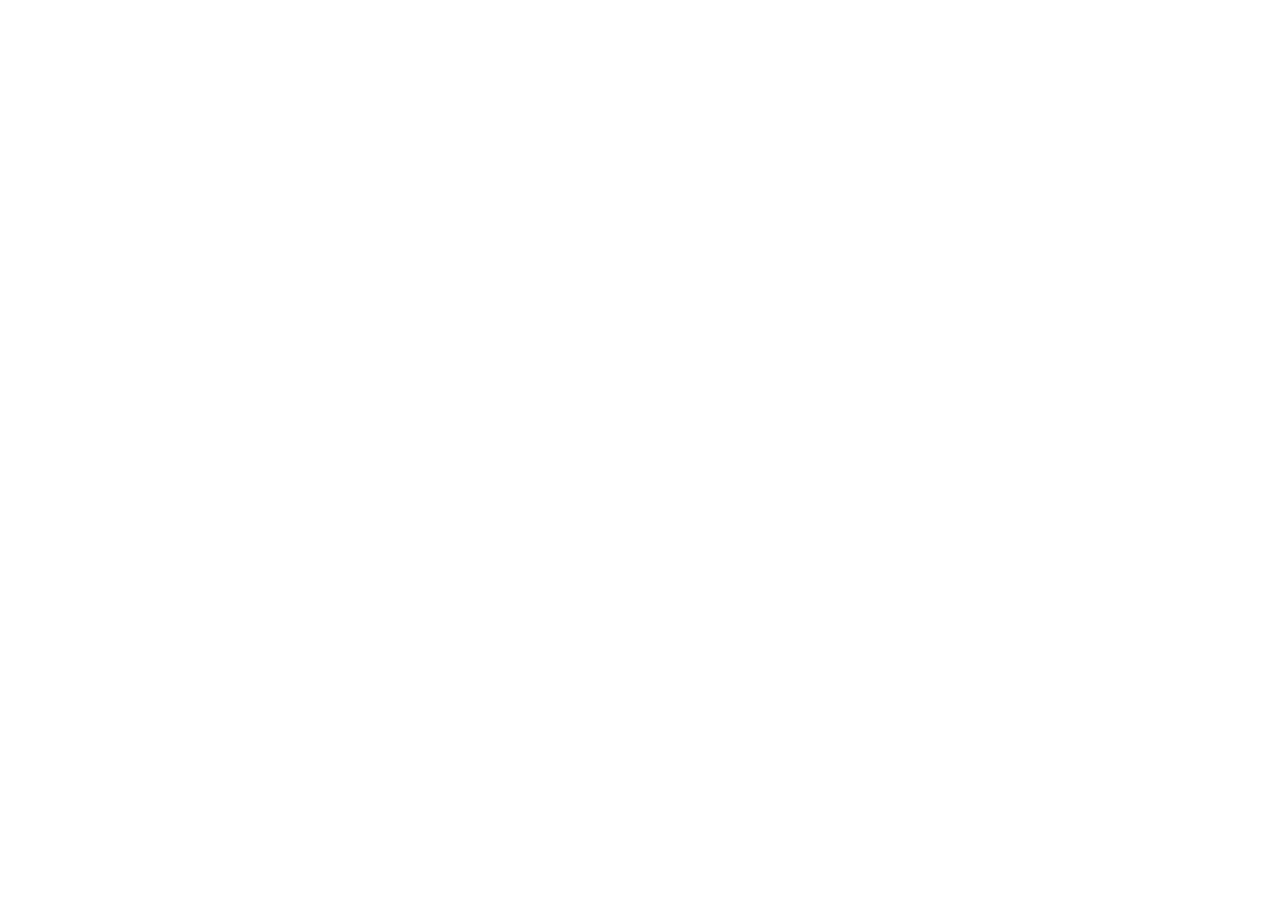
==== index.html @ 1afc7c77 "Updates" ====
<!DOCTYPE html>
<html lang="en">

<head>
  <meta charset="UTF-8" />
  <meta name="viewport" content="width=device-width, initial-scale=1.0" />
  <title>Danish Veer Magotra | Computer Science Engineer</title>
  <meta name="description"
    content="Danish Veer Magotra - Computer Science Engineer, GATE 2026 Qualified, TEDxSRIT Licensee, Research Assistant, Frontend Developer and System Support Engineer." />
  <meta name="author" content="Danish Veer Magotra" />

  <meta property="og:title" content="Danish Veer Magotra | Portfolio" />
  <meta property="og:description"
    content="Computer Science Engineer | GATE 2026 Qualified | TEDxSRIT Licensee | Researcher | Frontend Developer" />
  <meta property="og:type" content="website" />
  <meta property="og:image" content="/tab.jpg" />

  <meta name="keywords"
    content="Danish Veer Magotra, Portfolio, Computer Science Engineer, GATE 2026, TEDxSRIT, Frontend Developer, Researcher, System Support Engineer" />
  <meta name="twitter:card" content="summary_large_image" />
  <meta name="twitter:site" content="@lovable_dev" />
  <meta name="twitter:image" content="/tab.jpg" />
  <link rel="icon" type="image/svg+xml" href="/danish-portfolio/favicon.svg" />
  <script type="module" crossorigin src="/danish-portfolio/assets/index-Bnz0wFtU.js"></script>
  <link rel="stylesheet" crossorigin href="/danish-portfolio/assets/index-Cf1lyQDI.css">
</head>

<body>
  <div id="root"></div>
</body>

</html>
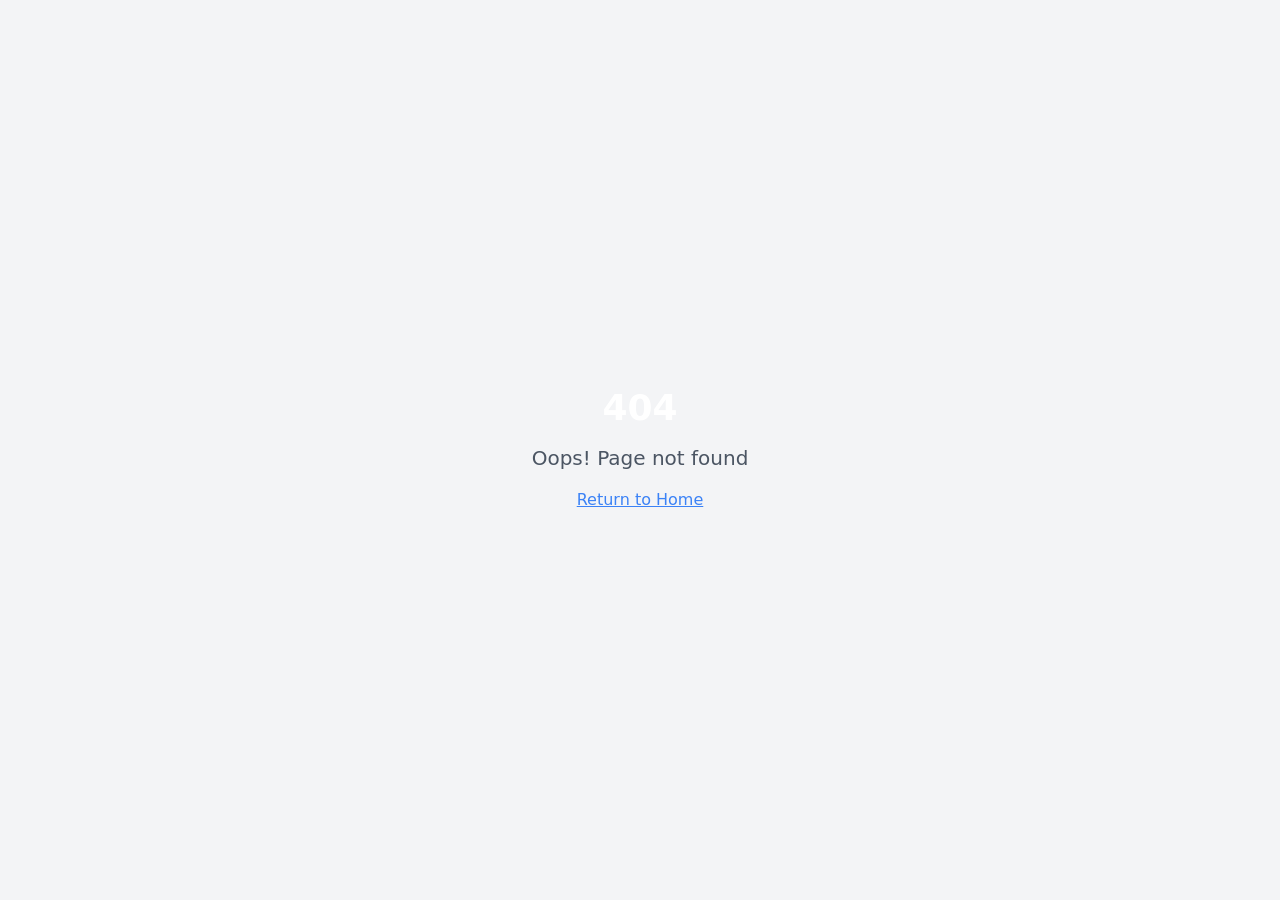
==== commit df82d1cb: "Updates" ====
--- a/index.html
+++ b/index.html
@@ -20,9 +20,9 @@
   <meta name="twitter:card" content="summary_large_image" />
   <meta name="twitter:site" content="@lovable_dev" />
   <meta name="twitter:image" content="/tab.jpg" />
-  <link rel="icon" type="image/svg+xml" href="/danish-portfolio/favicon.svg" />
-  <script type="module" crossorigin src="/danish-portfolio/assets/index-Bnz0wFtU.js"></script>
-  <link rel="stylesheet" crossorigin href="/danish-portfolio/assets/index-Cf1lyQDI.css">
+  <link rel="icon" type="image/svg+xml" href="/favicon.svg" />
+  <script type="module" crossorigin src="/assets/index-D-ZBzwWZ.js"></script>
+  <link rel="stylesheet" crossorigin href="/assets/index-CS5vgsuM.css">
 </head>
 
 <body>
--- a/assets/index-CS5vgsuM.css
+++ b/assets/index-CS5vgsuM.css
@@ -0,0 +1 @@
+*,:before,:after{--tw-border-spacing-x: 0;--tw-border-spacing-y: 0;--tw-translate-x: 0;--tw-translate-y: 0;--tw-rotate: 0;--tw-skew-x: 0;--tw-skew-y: 0;--tw-scale-x: 1;--tw-scale-y: 1;--tw-pan-x: ;--tw-pan-y: ;--tw-pinch-zoom: ;--tw-scroll-snap-strictness: proximity;--tw-gradient-from-position: ;--tw-gradient-via-position: ;--tw-gradient-to-position: ;--tw-ordinal: ;--tw-slashed-zero: ;--tw-numeric-figure: ;--tw-numeric-spacing: ;--tw-numeric-fraction: ;--tw-ring-inset: ;--tw-ring-offset-width: 0px;--tw-ring-offset-color: #fff;--tw-ring-color: rgb(59 130 246 / .5);--tw-ring-offset-shadow: 0 0 #0000;--tw-ring-shadow: 0 0 #0000;--tw-shadow: 0 0 #0000;--tw-shadow-colored: 0 0 #0000;--tw-blur: ;--tw-brightness: ;--tw-contrast: ;--tw-grayscale: ;--tw-hue-rotate: ;--tw-invert: ;--tw-saturate: ;--tw-sepia: ;--tw-drop-shadow: ;--tw-backdrop-blur: ;--tw-backdrop-brightness: ;--tw-backdrop-contrast: ;--tw-backdrop-grayscale: ;--tw-backdrop-hue-rotate: ;--tw-backdrop-invert: ;--tw-backdrop-opacity: ;--tw-backdrop-saturate: ;--tw-backdrop-sepia: ;--tw-contain-size: ;--tw-contain-layout: ;--tw-contain-paint: ;--tw-contain-style: }::backdrop{--tw-border-spacing-x: 0;--tw-border-spacing-y: 0;--tw-translate-x: 0;--tw-translate-y: 0;--tw-rotate: 0;--tw-skew-x: 0;--tw-skew-y: 0;--tw-scale-x: 1;--tw-scale-y: 1;--tw-pan-x: ;--tw-pan-y: ;--tw-pinch-zoom: ;--tw-scroll-snap-strictness: proximity;--tw-gradient-from-position: ;--tw-gradient-via-position: ;--tw-gradient-to-position: ;--tw-ordinal: ;--tw-slashed-zero: ;--tw-numeric-figure: ;--tw-numeric-spacing: ;--tw-numeric-fraction: ;--tw-ring-inset: ;--tw-ring-offset-width: 0px;--tw-ring-offset-color: #fff;--tw-ring-color: rgb(59 130 246 / .5);--tw-ring-offset-shadow: 0 0 #0000;--tw-ring-shadow: 0 0 #0000;--tw-shadow: 0 0 #0000;--tw-shadow-colored: 0 0 #0000;--tw-blur: ;--tw-brightness: ;--tw-contrast: ;--tw-grayscale: ;--tw-hue-rotate: ;--tw-invert: ;--tw-saturate: ;--tw-sepia: ;--tw-drop-shadow: ;--tw-backdrop-blur: ;--tw-backdrop-brightness: ;--tw-backdrop-contrast: ;--tw-backdrop-grayscale: ;--tw-backdrop-hue-rotate: ;--tw-backdrop-invert: ;--tw-backdrop-opacity: ;--tw-backdrop-saturate: ;--tw-backdrop-sepia: ;--tw-contain-size: ;--tw-contain-layout: ;--tw-contain-paint: ;--tw-contain-style: }*,:before,:after{box-sizing:border-box;border-width:0;border-style:solid;border-color:#e5e7eb}:before,:after{--tw-content: ""}html,:host{line-height:1.5;-webkit-text-size-adjust:100%;-moz-tab-size:4;-o-tab-size:4;tab-size:4;font-family:ui-sans-serif,system-ui,sans-serif,"Apple Color Emoji","Segoe UI Emoji",Segoe UI Symbol,"Noto Color Emoji";font-feature-settings:normal;font-variation-settings:normal;-webkit-tap-highlight-color:transparent}body{margin:0;line-height:inherit}hr{height:0;color:inherit;border-top-width:1px}abbr:where([title]){-webkit-text-decoration:underline dotted;text-decoration:underline dotted}h1,h2,h3,h4,h5,h6{font-size:inherit;font-weight:inherit}a{color:inherit;text-decoration:inherit}b,strong{font-weight:bolder}code,kbd,samp,pre{font-family:ui-monospace,SFMono-Regular,Menlo,Monaco,Consolas,Liberation Mono,Courier New,monospace;font-feature-settings:normal;font-variation-settings:normal;font-size:1em}small{font-size:80%}sub,sup{font-size:75%;line-height:0;position:relative;vertical-align:baseline}sub{bottom:-.25em}sup{top:-.5em}table{text-indent:0;border-color:inherit;border-collapse:collapse}button,input,optgroup,select,textarea{font-family:inherit;font-feature-settings:inherit;font-variation-settings:inherit;font-size:100%;font-weight:inherit;line-height:inherit;letter-spacing:inherit;color:inherit;margin:0;padding:0}button,select{text-transform:none}button,input:where([type=button]),input:where([type=reset]),input:where([type=submit]){-webkit-appearance:button;background-color:transparent;background-image:none}:-moz-focusring{outline:auto}:-moz-ui-invalid{box-shadow:none}progress{vertical-align:baseline}::-webkit-inner-spin-button,::-webkit-outer-spin-button{height:auto}[type=search]{-webkit-appearance:textfield;outline-offset:-2px}::-webkit-search-decoration{-webkit-appearance:none}::-webkit-file-upload-button{-webkit-appearance:button;font:inherit}summary{display:list-item}blockquote,dl,dd,h1,h2,h3,h4,h5,h6,hr,figure,p,pre{margin:0}fieldset{margin:0;padding:0}legend{padding:0}ol,ul,menu{list-style:none;margin:0;padding:0}dialog{padding:0}textarea{resize:vertical}input::-moz-placeholder,textarea::-moz-placeholder{opacity:1;color:#9ca3af}input::placeholder,textarea::placeholder{opacity:1;color:#9ca3af}button,[role=button]{cursor:pointer}:disabled{cursor:default}img,svg,video,canvas,audio,iframe,embed,object{display:block;vertical-align:middle}img,video{max-width:100%;height:auto}[hidden]:where(:not([hidden=until-found])){display:none}:root{--background: 222.2 84% 4.9%;--foreground: 210 40% 98%;--card: 222.2 84% 4.9%;--card-foreground: 210 40% 98%;--popover: 222.2 84% 4.9%;--popover-foreground: 210 40% 98%;--primary: 210 40% 98%;--primary-foreground: 222.2 47.4% 11.2%;--secondary: 217.2 32.6% 17.5%;--secondary-foreground: 210 40% 98%;--muted: 217.2 32.6% 17.5%;--muted-foreground: 215 20.2% 65.1%;--accent: 217.2 32.6% 17.5%;--accent-foreground: 210 40% 98%;--destructive: 0 62.8% 30.6%;--destructive-foreground: 210 40% 98%;--border: 217.2 32.6% 17.5%;--input: 217.2 32.6% 17.5%;--ring: 212.7 26.8% 83.9%;--radius: .5rem;--sidebar-background: 240 5.9% 10%;--sidebar-foreground: 240 4.8% 95.9%;--sidebar-primary: 224.3 76.3% 48%;--sidebar-primary-foreground: 0 0% 100%;--sidebar-accent: 240 3.7% 15.9%;--sidebar-accent-foreground: 240 4.8% 95.9%;--sidebar-border: 240 3.7% 15.9%;--sidebar-ring: 217.2 91.2% 59.8%}.dark{--background: 222.2 84% 4.9%;--foreground: 210 40% 98%;--card: 222.2 84% 4.9%;--card-foreground: 210 40% 98%;--popover: 222.2 84% 4.9%;--popover-foreground: 210 40% 98%;--primary: 210 40% 98%;--primary-foreground: 222.2 47.4% 11.2%;--secondary: 217.2 32.6% 17.5%;--secondary-foreground: 210 40% 98%;--muted: 217.2 32.6% 17.5%;--muted-foreground: 215 20.2% 65.1%;--accent: 217.2 32.6% 17.5%;--accent-foreground: 210 40% 98%;--destructive: 0 62.8% 30.6%;--destructive-foreground: 210 40% 98%;--border: 217.2 32.6% 17.5%;--input: 217.2 32.6% 17.5%;--ring: 212.7 26.8% 83.9%;--sidebar-background: 240 5.9% 10%;--sidebar-foreground: 240 4.8% 95.9%;--sidebar-primary: 224.3 76.3% 48%;--sidebar-primary-foreground: 0 0% 100%;--sidebar-accent: 240 3.7% 15.9%;--sidebar-accent-foreground: 240 4.8% 95.9%;--sidebar-border: 240 3.7% 15.9%;--sidebar-ring: 217.2 91.2% 59.8%}*{border-color:hsl(var(--border))}body{--tw-bg-opacity: 1;background-color:rgb(0 0 0 / var(--tw-bg-opacity, 1));--tw-text-opacity: 1;color:rgb(255 255 255 / var(--tw-text-opacity, 1))}.sr-only{position:absolute;width:1px;height:1px;padding:0;margin:-1px;overflow:hidden;clip:rect(0,0,0,0);white-space:nowrap;border-width:0}.pointer-events-none{pointer-events:none}.pointer-events-auto{pointer-events:auto}.visible{visibility:visible}.invisible{visibility:hidden}.fixed{position:fixed}.absolute{position:absolute}.relative{position:relative}.inset-0{top:0;right:0;bottom:0;left:0}.inset-x-0{left:0;right:0}.inset-y-0{top:0;bottom:0}.-bottom-12{bottom:-3rem}.-bottom-6{bottom:-1.5rem}.-left-12{left:-3rem}.-left-8{left:-2rem}.-right-12{right:-3rem}.-right-6{right:-1.5rem}.-top-12{top:-3rem}.-top-6{top:-1.5rem}.bottom-0{bottom:0}.bottom-1\/2{bottom:50%}.bottom-8{bottom:2rem}.bottom-\[-10\%\]{bottom:-10%}.left-0{left:0}.left-1{left:.25rem}.left-1\/2{left:50%}.left-2{left:.5rem}.left-4{left:1rem}.left-8{left:2rem}.left-\[-10\%\]{left:-10%}.left-\[1\.8rem\]{left:1.8rem}.left-\[50\%\]{left:50%}.right-0{right:0}.right-1{right:.25rem}.right-10{right:2.5rem}.right-2{right:.5rem}.right-3{right:.75rem}.right-4{right:1rem}.right-\[-10\%\]{right:-10%}.top-0{top:0}.top-1\.5{top:.375rem}.top-1\/2{top:50%}.top-2{top:.5rem}.top-3\.5{top:.875rem}.top-4{top:1rem}.top-8{top:2rem}.top-\[-10\%\]{top:-10%}.top-\[1px\]{top:1px}.top-\[50\%\]{top:50%}.top-\[60\%\]{top:60%}.top-full{top:100%}.z-10{z-index:10}.z-20{z-index:20}.z-50{z-index:50}.z-\[10000\]{z-index:10000}.z-\[100\]{z-index:100}.z-\[1\]{z-index:1}.z-\[9999\]{z-index:9999}.-mx-1{margin-left:-.25rem;margin-right:-.25rem}.mx-2{margin-left:.5rem;margin-right:.5rem}.mx-3\.5{margin-left:.875rem;margin-right:.875rem}.mx-auto{margin-left:auto;margin-right:auto}.my-0\.5{margin-top:.125rem;margin-bottom:.125rem}.my-1{margin-top:.25rem;margin-bottom:.25rem}.-ml-4{margin-left:-1rem}.-mt-20{margin-top:-5rem}.-mt-4{margin-top:-1rem}.mb-1{margin-bottom:.25rem}.mb-12{margin-bottom:3rem}.mb-16{margin-bottom:4rem}.mb-2{margin-bottom:.5rem}.mb-3{margin-bottom:.75rem}.mb-4{margin-bottom:1rem}.mb-6{margin-bottom:1.5rem}.mb-8{margin-bottom:2rem}.ml-1{margin-left:.25rem}.ml-auto{margin-left:auto}.mr-2{margin-right:.5rem}.mt-0\.5{margin-top:.125rem}.mt-1\.5{margin-top:.375rem}.mt-16{margin-top:4rem}.mt-2{margin-top:.5rem}.mt-24{margin-top:6rem}.mt-4{margin-top:1rem}.mt-auto{margin-top:auto}.line-clamp-2{overflow:hidden;display:-webkit-box;-webkit-box-orient:vertical;-webkit-line-clamp:2}.block{display:block}.flex{display:flex}.inline-flex{display:inline-flex}.table{display:table}.grid{display:grid}.hidden{display:none}.aspect-square{aspect-ratio:1 / 1}.aspect-video{aspect-ratio:16 / 9}.size-4{width:1rem;height:1rem}.h-1{height:.25rem}.h-1\.5{height:.375rem}.h-10{height:2.5rem}.h-11{height:2.75rem}.h-12{height:3rem}.h-16{height:4rem}.h-2{height:.5rem}.h-2\.5{height:.625rem}.h-3{height:.75rem}.h-3\.5{height:.875rem}.h-4{height:1rem}.h-5{height:1.25rem}.h-6{height:1.5rem}.h-64{height:16rem}.h-7{height:1.75rem}.h-72{height:18rem}.h-8{height:2rem}.h-9{height:2.25rem}.h-96{height:24rem}.h-\[1em\]{height:1em}.h-\[1px\]{height:1px}.h-\[40\%\]{height:40%}.h-\[500px\]{height:500px}.h-\[600px\]{height:600px}.h-\[800px\]{height:800px}.h-\[var\(--radix-navigation-menu-viewport-height\)\]{height:var(--radix-navigation-menu-viewport-height)}.h-\[var\(--radix-select-trigger-height\)\]{height:var(--radix-select-trigger-height)}.h-auto{height:auto}.h-full{height:100%}.h-px{height:1px}.h-svh{height:100svh}.max-h-96{max-height:24rem}.max-h-\[300px\]{max-height:300px}.max-h-screen{max-height:100vh}.min-h-0{min-height:0px}.min-h-\[80px\]{min-height:80px}.min-h-screen{min-height:100vh}.min-h-svh{min-height:100svh}.w-0{width:0px}.w-0\.5{width:.125rem}.w-1{width:.25rem}.w-1\.5{width:.375rem}.w-10{width:2.5rem}.w-11{width:2.75rem}.w-12{width:3rem}.w-16{width:4rem}.w-2{width:.5rem}.w-2\.5{width:.625rem}.w-20{width:5rem}.w-3{width:.75rem}.w-3\.5{width:.875rem}.w-3\/4{width:75%}.w-4{width:1rem}.w-5{width:1.25rem}.w-64{width:16rem}.w-7{width:1.75rem}.w-72{width:18rem}.w-8{width:2rem}.w-9{width:2.25rem}.w-96{width:24rem}.w-\[--sidebar-width\]{width:var(--sidebar-width)}.w-\[100px\]{width:100px}.w-\[1px\]{width:1px}.w-\[3px\]{width:3px}.w-\[40\%\]{width:40%}.w-\[500px\]{width:500px}.w-\[600px\]{width:600px}.w-\[800px\]{width:800px}.w-auto{width:auto}.w-full{width:100%}.w-max{width:-moz-max-content;width:max-content}.w-px{width:1px}.min-w-0{min-width:0px}.min-w-5{min-width:1.25rem}.min-w-\[12rem\]{min-width:12rem}.min-w-\[8rem\]{min-width:8rem}.min-w-\[var\(--radix-select-trigger-width\)\]{min-width:var(--radix-select-trigger-width)}.max-w-2xl{max-width:42rem}.max-w-3xl{max-width:48rem}.max-w-6xl{max-width:72rem}.max-w-7xl{max-width:80rem}.max-w-\[--skeleton-width\]{max-width:var(--skeleton-width)}.max-w-lg{max-width:32rem}.max-w-max{max-width:-moz-max-content;max-width:max-content}.flex-1{flex:1 1 0%}.flex-shrink-0,.shrink-0{flex-shrink:0}.flex-grow,.grow{flex-grow:1}.grow-0{flex-grow:0}.basis-full{flex-basis:100%}.caption-bottom{caption-side:bottom}.border-collapse{border-collapse:collapse}.-translate-x-1\/2{--tw-translate-x: -50%;transform:translate(var(--tw-translate-x),var(--tw-translate-y)) rotate(var(--tw-rotate)) skew(var(--tw-skew-x)) skewY(var(--tw-skew-y)) scaleX(var(--tw-scale-x)) scaleY(var(--tw-scale-y))}.-translate-x-px{--tw-translate-x: -1px;transform:translate(var(--tw-translate-x),var(--tw-translate-y)) rotate(var(--tw-rotate)) skew(var(--tw-skew-x)) skewY(var(--tw-skew-y)) scaleX(var(--tw-scale-x)) scaleY(var(--tw-scale-y))}.-translate-y-1\/2{--tw-translate-y: -50%;transform:translate(var(--tw-translate-x),var(--tw-translate-y)) rotate(var(--tw-rotate)) skew(var(--tw-skew-x)) skewY(var(--tw-skew-y)) scaleX(var(--tw-scale-x)) scaleY(var(--tw-scale-y))}.translate-x-1\/3{--tw-translate-x: 33.333333%;transform:translate(var(--tw-translate-x),var(--tw-translate-y)) rotate(var(--tw-rotate)) skew(var(--tw-skew-x)) skewY(var(--tw-skew-y)) scaleX(var(--tw-scale-x)) scaleY(var(--tw-scale-y))}.translate-x-\[-50\%\]{--tw-translate-x: -50%;transform:translate(var(--tw-translate-x),var(--tw-translate-y)) rotate(var(--tw-rotate)) skew(var(--tw-skew-x)) skewY(var(--tw-skew-y)) scaleX(var(--tw-scale-x)) scaleY(var(--tw-scale-y))}.translate-x-px{--tw-translate-x: 1px;transform:translate(var(--tw-translate-x),var(--tw-translate-y)) rotate(var(--tw-rotate)) skew(var(--tw-skew-x)) skewY(var(--tw-skew-y)) scaleX(var(--tw-scale-x)) scaleY(var(--tw-scale-y))}.translate-y-1\/2{--tw-translate-y: 50%;transform:translate(var(--tw-translate-x),var(--tw-translate-y)) rotate(var(--tw-rotate)) skew(var(--tw-skew-x)) skewY(var(--tw-skew-y)) scaleX(var(--tw-scale-x)) scaleY(var(--tw-scale-y))}.translate-y-2{--tw-translate-y: .5rem;transform:translate(var(--tw-translate-x),var(--tw-translate-y)) rotate(var(--tw-rotate)) skew(var(--tw-skew-x)) skewY(var(--tw-skew-y)) scaleX(var(--tw-scale-x)) scaleY(var(--tw-scale-y))}.translate-y-\[-50\%\]{--tw-translate-y: -50%;transform:translate(var(--tw-translate-x),var(--tw-translate-y)) rotate(var(--tw-rotate)) skew(var(--tw-skew-x)) skewY(var(--tw-skew-y)) scaleX(var(--tw-scale-x)) scaleY(var(--tw-scale-y))}.rotate-45{--tw-rotate: 45deg;transform:translate(var(--tw-translate-x),var(--tw-translate-y)) rotate(var(--tw-rotate)) skew(var(--tw-skew-x)) skewY(var(--tw-skew-y)) scaleX(var(--tw-scale-x)) scaleY(var(--tw-scale-y))}.rotate-90{--tw-rotate: 90deg;transform:translate(var(--tw-translate-x),var(--tw-translate-y)) rotate(var(--tw-rotate)) skew(var(--tw-skew-x)) skewY(var(--tw-skew-y)) scaleX(var(--tw-scale-x)) scaleY(var(--tw-scale-y))}.scale-\[0\.5\]{--tw-scale-x: .5;--tw-scale-y: .5;transform:translate(var(--tw-translate-x),var(--tw-translate-y)) rotate(var(--tw-rotate)) skew(var(--tw-skew-x)) skewY(var(--tw-skew-y)) scaleX(var(--tw-scale-x)) scaleY(var(--tw-scale-y))}.scale-\[0\.8\]{--tw-scale-x: .8;--tw-scale-y: .8;transform:translate(var(--tw-translate-x),var(--tw-translate-y)) rotate(var(--tw-rotate)) skew(var(--tw-skew-x)) skewY(var(--tw-skew-y)) scaleX(var(--tw-scale-x)) scaleY(var(--tw-scale-y))}.scale-\[1\.2\]{--tw-scale-x: 1.2;--tw-scale-y: 1.2;transform:translate(var(--tw-translate-x),var(--tw-translate-y)) rotate(var(--tw-rotate)) skew(var(--tw-skew-x)) skewY(var(--tw-skew-y)) scaleX(var(--tw-scale-x)) scaleY(var(--tw-scale-y))}.scale-\[1\.5\]{--tw-scale-x: 1.5;--tw-scale-y: 1.5;transform:translate(var(--tw-translate-x),var(--tw-translate-y)) rotate(var(--tw-rotate)) skew(var(--tw-skew-x)) skewY(var(--tw-skew-y)) scaleX(var(--tw-scale-x)) scaleY(var(--tw-scale-y))}.transform{transform:translate(var(--tw-translate-x),var(--tw-translate-y)) rotate(var(--tw-rotate)) skew(var(--tw-skew-x)) skewY(var(--tw-skew-y)) scaleX(var(--tw-scale-x)) scaleY(var(--tw-scale-y))}@keyframes bounce{0%,to{transform:translateY(-25%);animation-timing-function:cubic-bezier(.8,0,1,1)}50%{transform:none;animation-timing-function:cubic-bezier(0,0,.2,1)}}.animate-bounce{animation:bounce 1s infinite}@keyframes fade-in{0%{opacity:0}to{opacity:1}}.animate-fade-in{animation:fade-in 1s ease-out forwards}@keyframes ping{75%,to{transform:scale(2);opacity:0}}.animate-ping{animation:ping 1s cubic-bezier(0,0,.2,1) infinite}@keyframes pulse{50%{opacity:.5}}.animate-pulse{animation:pulse 2s cubic-bezier(.4,0,.6,1) infinite}.cursor-default{cursor:default}.cursor-pointer{cursor:pointer}.touch-none{touch-action:none}.select-none{-webkit-user-select:none;-moz-user-select:none;user-select:none}.resize-none{resize:none}.resize{resize:both}.list-none{list-style-type:none}.grid-cols-2{grid-template-columns:repeat(2,minmax(0,1fr))}.flex-row{flex-direction:row}.flex-col{flex-direction:column}.flex-col-reverse{flex-direction:column-reverse}.flex-wrap{flex-wrap:wrap}.items-start{align-items:flex-start}.items-end{align-items:flex-end}.items-center{align-items:center}.items-stretch{align-items:stretch}.justify-center{justify-content:center}.justify-between{justify-content:space-between}.gap-1{gap:.25rem}.gap-1\.5{gap:.375rem}.gap-12{gap:3rem}.gap-2{gap:.5rem}.gap-3{gap:.75rem}.gap-4{gap:1rem}.gap-5{gap:1.25rem}.gap-6{gap:1.5rem}.gap-8{gap:2rem}.gap-x-3{-moz-column-gap:.75rem;column-gap:.75rem}.gap-x-6{-moz-column-gap:1.5rem;column-gap:1.5rem}.gap-y-3{row-gap:.75rem}.space-x-1>:not([hidden])~:not([hidden]){--tw-space-x-reverse: 0;margin-right:calc(.25rem * var(--tw-space-x-reverse));margin-left:calc(.25rem * calc(1 - var(--tw-space-x-reverse)))}.space-x-4>:not([hidden])~:not([hidden]){--tw-space-x-reverse: 0;margin-right:calc(1rem * var(--tw-space-x-reverse));margin-left:calc(1rem * calc(1 - var(--tw-space-x-reverse)))}.space-x-8>:not([hidden])~:not([hidden]){--tw-space-x-reverse: 0;margin-right:calc(2rem * var(--tw-space-x-reverse));margin-left:calc(2rem * calc(1 - var(--tw-space-x-reverse)))}.space-y-1>:not([hidden])~:not([hidden]){--tw-space-y-reverse: 0;margin-top:calc(.25rem * calc(1 - var(--tw-space-y-reverse)));margin-bottom:calc(.25rem * var(--tw-space-y-reverse))}.space-y-1\.5>:not([hidden])~:not([hidden]){--tw-space-y-reverse: 0;margin-top:calc(.375rem * calc(1 - var(--tw-space-y-reverse)));margin-bottom:calc(.375rem * var(--tw-space-y-reverse))}.space-y-12>:not([hidden])~:not([hidden]){--tw-space-y-reverse: 0;margin-top:calc(3rem * calc(1 - var(--tw-space-y-reverse)));margin-bottom:calc(3rem * var(--tw-space-y-reverse))}.space-y-2>:not([hidden])~:not([hidden]){--tw-space-y-reverse: 0;margin-top:calc(.5rem * calc(1 - var(--tw-space-y-reverse)));margin-bottom:calc(.5rem * var(--tw-space-y-reverse))}.space-y-3>:not([hidden])~:not([hidden]){--tw-space-y-reverse: 0;margin-top:calc(.75rem * calc(1 - var(--tw-space-y-reverse)));margin-bottom:calc(.75rem * var(--tw-space-y-reverse))}.space-y-4>:not([hidden])~:not([hidden]){--tw-space-y-reverse: 0;margin-top:calc(1rem * calc(1 - var(--tw-space-y-reverse)));margin-bottom:calc(1rem * var(--tw-space-y-reverse))}.space-y-6>:not([hidden])~:not([hidden]){--tw-space-y-reverse: 0;margin-top:calc(1.5rem * calc(1 - var(--tw-space-y-reverse)));margin-bottom:calc(1.5rem * var(--tw-space-y-reverse))}.space-y-8>:not([hidden])~:not([hidden]){--tw-space-y-reverse: 0;margin-top:calc(2rem * calc(1 - var(--tw-space-y-reverse)));margin-bottom:calc(2rem * var(--tw-space-y-reverse))}.overflow-auto{overflow:auto}.overflow-hidden{overflow:hidden}.overflow-y-auto{overflow-y:auto}.overflow-x-hidden{overflow-x:hidden}.whitespace-nowrap{white-space:nowrap}.break-words{overflow-wrap:break-word}.rounded-2xl{border-radius:1rem}.rounded-3xl{border-radius:1.5rem}.rounded-\[14px\]{border-radius:14px}.rounded-\[2px\]{border-radius:2px}.rounded-\[inherit\]{border-radius:inherit}.rounded-full{border-radius:9999px}.rounded-lg{border-radius:var(--radius)}.rounded-md{border-radius:calc(var(--radius) - 2px)}.rounded-sm{border-radius:calc(var(--radius) - 4px)}.rounded-xl{border-radius:.75rem}.rounded-t-\[10px\]{border-top-left-radius:10px;border-top-right-radius:10px}.rounded-tl-sm{border-top-left-radius:calc(var(--radius) - 4px)}.border{border-width:1px}.border-2{border-width:2px}.border-\[1\.5px\]{border-width:1.5px}.border-y{border-top-width:1px;border-bottom-width:1px}.border-b{border-bottom-width:1px}.border-l{border-left-width:1px}.border-r{border-right-width:1px}.border-t{border-top-width:1px}.border-dashed{border-style:dashed}.border-\[--color-border\]{border-color:var(--color-border)}.border-blue-500\/20{border-color:#3b82f633}.border-border\/50{border-color:hsl(var(--border) / .5)}.border-cyan-400{--tw-border-opacity: 1;border-color:rgb(34 211 238 / var(--tw-border-opacity, 1))}.border-cyan-400\/20{border-color:#22d3ee33}.border-cyan-400\/50{border-color:#22d3ee80}.border-cyan-400\/80{border-color:#22d3eecc}.border-cyan-500\/20{border-color:#06b6d433}.border-destructive{border-color:hsl(var(--destructive))}.border-destructive\/50{border-color:hsl(var(--destructive) / .5)}.border-gray-700{--tw-border-opacity: 1;border-color:rgb(55 65 81 / var(--tw-border-opacity, 1))}.border-input{border-color:hsl(var(--input))}.border-pink-500\/20{border-color:#ec489933}.border-primary{border-color:hsl(var(--primary))}.border-purple-500\/20{border-color:#a855f733}.border-red-500\/20{border-color:#ef444433}.border-sidebar-border{border-color:hsl(var(--sidebar-border))}.border-transparent{border-color:transparent}.border-white\/10{border-color:#ffffff1a}.border-white\/20{border-color:#fff3}.border-white\/5{border-color:#ffffff0d}.border-yellow-400\/20{border-color:#facc1533}.border-yellow-500\/20{border-color:#eab30833}.border-l-transparent{border-left-color:transparent}.border-t-transparent{border-top-color:transparent}.bg-\[\#0a0a0a\]{--tw-bg-opacity: 1;background-color:rgb(10 10 10 / var(--tw-bg-opacity, 1))}.bg-\[\#0a0a0a\]\/50{background-color:#0a0a0a80}.bg-\[\#111111\]{--tw-bg-opacity: 1;background-color:rgb(17 17 17 / var(--tw-bg-opacity, 1))}.bg-\[--color-bg\]{background-color:var(--color-bg)}.bg-accent{background-color:hsl(var(--accent))}.bg-background{background-color:hsl(var(--background))}.bg-black{--tw-bg-opacity: 1;background-color:rgb(0 0 0 / var(--tw-bg-opacity, 1))}.bg-black\/40{background-color:#0006}.bg-black\/50{background-color:#00000080}.bg-black\/80{background-color:#000c}.bg-black\/90{background-color:#000000e6}.bg-blue-500{--tw-bg-opacity: 1;background-color:rgb(59 130 246 / var(--tw-bg-opacity, 1))}.bg-blue-500\/10{background-color:#3b82f61a}.bg-blue-600{--tw-bg-opacity: 1;background-color:rgb(37 99 235 / var(--tw-bg-opacity, 1))}.bg-blue-900\/10{background-color:#1e3a8a1a}.bg-blue-900\/30{background-color:#1e3a8a4d}.bg-border{background-color:hsl(var(--border))}.bg-card{background-color:hsl(var(--card))}.bg-cyan-400{--tw-bg-opacity: 1;background-color:rgb(34 211 238 / var(--tw-bg-opacity, 1))}.bg-cyan-400\/10{background-color:#22d3ee1a}.bg-cyan-400\/20{background-color:#22d3ee33}.bg-cyan-400\/30{background-color:#22d3ee4d}.bg-cyan-500\/10{background-color:#06b6d41a}.bg-cyan-900\/10{background-color:#164e631a}.bg-cyan-900\/20{background-color:#164e6333}.bg-cyan-900\/30{background-color:#164e634d}.bg-destructive{background-color:hsl(var(--destructive))}.bg-foreground{background-color:hsl(var(--foreground))}.bg-gray-100{--tw-bg-opacity: 1;background-color:rgb(243 244 246 / var(--tw-bg-opacity, 1))}.bg-gray-900{--tw-bg-opacity: 1;background-color:rgb(17 24 39 / var(--tw-bg-opacity, 1))}.bg-green-500{--tw-bg-opacity: 1;background-color:rgb(34 197 94 / var(--tw-bg-opacity, 1))}.bg-muted{background-color:hsl(var(--muted))}.bg-muted\/50{background-color:hsl(var(--muted) / .5)}.bg-pink-500\/10{background-color:#ec48991a}.bg-popover{background-color:hsl(var(--popover))}.bg-primary{background-color:hsl(var(--primary))}.bg-purple-500\/10{background-color:#a855f71a}.bg-purple-900\/10{background-color:#581c871a}.bg-red-500\/10{background-color:#ef44441a}.bg-secondary{background-color:hsl(var(--secondary))}.bg-sidebar{background-color:hsl(var(--sidebar-background))}.bg-sidebar-border{background-color:hsl(var(--sidebar-border))}.bg-transparent{background-color:transparent}.bg-white{--tw-bg-opacity: 1;background-color:rgb(255 255 255 / var(--tw-bg-opacity, 1))}.bg-white\/10{background-color:#ffffff1a}.bg-white\/20{background-color:#fff3}.bg-white\/5{background-color:#ffffff0d}.bg-yellow-400\/10{background-color:#facc151a}.bg-yellow-500\/10{background-color:#eab3081a}.bg-\[radial-gradient\(ellipse_at_top_left\,_var\(--tw-gradient-stops\)\)\]{background-image:radial-gradient(ellipse at top left,var(--tw-gradient-stops))}.bg-\[radial-gradient\(ellipse_at_top_right\,_var\(--tw-gradient-stops\)\)\]{background-image:radial-gradient(ellipse at top right,var(--tw-gradient-stops))}.bg-gradient-to-b{background-image:linear-gradient(to bottom,var(--tw-gradient-stops))}.bg-gradient-to-br{background-image:linear-gradient(to bottom right,var(--tw-gradient-stops))}.bg-gradient-to-r{background-image:linear-gradient(to right,var(--tw-gradient-stops))}.bg-gradient-to-t{background-image:linear-gradient(to top,var(--tw-gradient-stops))}.bg-gradient-to-tr{background-image:linear-gradient(to top right,var(--tw-gradient-stops))}.from-\[\#0a0a0a\]{--tw-gradient-from: #0a0a0a var(--tw-gradient-from-position);--tw-gradient-to: rgb(10 10 10 / 0) var(--tw-gradient-to-position);--tw-gradient-stops: var(--tw-gradient-from), var(--tw-gradient-to)}.from-blue-500{--tw-gradient-from: #3b82f6 var(--tw-gradient-from-position);--tw-gradient-to: rgb(59 130 246 / 0) var(--tw-gradient-to-position);--tw-gradient-stops: var(--tw-gradient-from), var(--tw-gradient-to)}.from-blue-600{--tw-gradient-from: #2563eb var(--tw-gradient-from-position);--tw-gradient-to: rgb(37 99 235 / 0) var(--tw-gradient-to-position);--tw-gradient-stops: var(--tw-gradient-from), var(--tw-gradient-to)}.from-blue-900\/10{--tw-gradient-from: rgb(30 58 138 / .1) var(--tw-gradient-from-position);--tw-gradient-to: rgb(30 58 138 / 0) var(--tw-gradient-to-position);--tw-gradient-stops: var(--tw-gradient-from), var(--tw-gradient-to)}.from-cyan-400{--tw-gradient-from: #22d3ee var(--tw-gradient-from-position);--tw-gradient-to: rgb(34 211 238 / 0) var(--tw-gradient-to-position);--tw-gradient-stops: var(--tw-gradient-from), var(--tw-gradient-to)}.from-cyan-500{--tw-gradient-from: #06b6d4 var(--tw-gradient-from-position);--tw-gradient-to: rgb(6 182 212 / 0) var(--tw-gradient-to-position);--tw-gradient-stops: var(--tw-gradient-from), var(--tw-gradient-to)}.from-cyan-500\/50{--tw-gradient-from: rgb(6 182 212 / .5) var(--tw-gradient-from-position);--tw-gradient-to: rgb(6 182 212 / 0) var(--tw-gradient-to-position);--tw-gradient-stops: var(--tw-gradient-from), var(--tw-gradient-to)}.from-cyan-900\/10{--tw-gradient-from: rgb(22 78 99 / .1) var(--tw-gradient-from-position);--tw-gradient-to: rgb(22 78 99 / 0) var(--tw-gradient-to-position);--tw-gradient-stops: var(--tw-gradient-from), var(--tw-gradient-to)}.from-gray-800{--tw-gradient-from: #1f2937 var(--tw-gradient-from-position);--tw-gradient-to: rgb(31 41 55 / 0) var(--tw-gradient-to-position);--tw-gradient-stops: var(--tw-gradient-from), var(--tw-gradient-to)}.from-purple-400{--tw-gradient-from: #c084fc var(--tw-gradient-from-position);--tw-gradient-to: rgb(192 132 252 / 0) var(--tw-gradient-to-position);--tw-gradient-stops: var(--tw-gradient-from), var(--tw-gradient-to)}.from-purple-500{--tw-gradient-from: #a855f7 var(--tw-gradient-from-position);--tw-gradient-to: rgb(168 85 247 / 0) var(--tw-gradient-to-position);--tw-gradient-stops: var(--tw-gradient-from), var(--tw-gradient-to)}.from-red-500{--tw-gradient-from: #ef4444 var(--tw-gradient-from-position);--tw-gradient-to: rgb(239 68 68 / 0) var(--tw-gradient-to-position);--tw-gradient-stops: var(--tw-gradient-from), var(--tw-gradient-to)}.from-white\/10{--tw-gradient-from: rgb(255 255 255 / .1) var(--tw-gradient-from-position);--tw-gradient-to: rgb(255 255 255 / 0) var(--tw-gradient-to-position);--tw-gradient-stops: var(--tw-gradient-from), var(--tw-gradient-to)}.from-yellow-400{--tw-gradient-from: #facc15 var(--tw-gradient-from-position);--tw-gradient-to: rgb(250 204 21 / 0) var(--tw-gradient-to-position);--tw-gradient-stops: var(--tw-gradient-from), var(--tw-gradient-to)}.from-yellow-400\/20{--tw-gradient-from: rgb(250 204 21 / .2) var(--tw-gradient-from-position);--tw-gradient-to: rgb(250 204 21 / 0) var(--tw-gradient-to-position);--tw-gradient-stops: var(--tw-gradient-from), var(--tw-gradient-to)}.via-blue-500{--tw-gradient-to: rgb(59 130 246 / 0) var(--tw-gradient-to-position);--tw-gradient-stops: var(--tw-gradient-from), #3b82f6 var(--tw-gradient-via-position), var(--tw-gradient-to)}.via-blue-500\/50{--tw-gradient-to: rgb(59 130 246 / 0) var(--tw-gradient-to-position);--tw-gradient-stops: var(--tw-gradient-from), rgb(59 130 246 / .5) var(--tw-gradient-via-position), var(--tw-gradient-to)}.via-pink-500{--tw-gradient-to: rgb(236 72 153 / 0) var(--tw-gradient-to-position);--tw-gradient-stops: var(--tw-gradient-from), #ec4899 var(--tw-gradient-via-position), var(--tw-gradient-to)}.via-transparent{--tw-gradient-to: rgb(0 0 0 / 0) var(--tw-gradient-to-position);--tw-gradient-stops: var(--tw-gradient-from), transparent var(--tw-gradient-via-position), var(--tw-gradient-to)}.to-blue-500{--tw-gradient-to: #3b82f6 var(--tw-gradient-to-position)}.to-blue-600{--tw-gradient-to: #2563eb var(--tw-gradient-to-position)}.to-blue-700{--tw-gradient-to: #1d4ed8 var(--tw-gradient-to-position)}.to-gray-900{--tw-gradient-to: #111827 var(--tw-gradient-to-position)}.to-orange-500{--tw-gradient-to: #f97316 var(--tw-gradient-to-position)}.to-orange-500\/20{--tw-gradient-to: rgb(249 115 22 / .2) var(--tw-gradient-to-position)}.to-pink-500{--tw-gradient-to: #ec4899 var(--tw-gradient-to-position)}.to-purple-500{--tw-gradient-to: #a855f7 var(--tw-gradient-to-position)}.to-red-600{--tw-gradient-to: #dc2626 var(--tw-gradient-to-position)}.to-transparent{--tw-gradient-to: transparent var(--tw-gradient-to-position)}.to-white\/5{--tw-gradient-to: rgb(255 255 255 / .05) var(--tw-gradient-to-position)}.bg-clip-text{-webkit-background-clip:text;background-clip:text}.fill-current{fill:currentColor}.object-cover{-o-object-fit:cover;object-fit:cover}.p-0{padding:0}.p-0\.5{padding:.125rem}.p-1{padding:.25rem}.p-2{padding:.5rem}.p-3{padding:.75rem}.p-4{padding:1rem}.p-6{padding:1.5rem}.p-8{padding:2rem}.p-\[1px\]{padding:1px}.px-1{padding-left:.25rem;padding-right:.25rem}.px-2{padding-left:.5rem;padding-right:.5rem}.px-2\.5{padding-left:.625rem;padding-right:.625rem}.px-3{padding-left:.75rem;padding-right:.75rem}.px-4{padding-left:1rem;padding-right:1rem}.px-5{padding-left:1.25rem;padding-right:1.25rem}.px-6{padding-left:1.5rem;padding-right:1.5rem}.px-8{padding-left:2rem;padding-right:2rem}.py-0\.5{padding-top:.125rem;padding-bottom:.125rem}.py-1{padding-top:.25rem;padding-bottom:.25rem}.py-1\.5{padding-top:.375rem;padding-bottom:.375rem}.py-2{padding-top:.5rem;padding-bottom:.5rem}.py-20{padding-top:5rem;padding-bottom:5rem}.py-24{padding-top:6rem;padding-bottom:6rem}.py-3{padding-top:.75rem;padding-bottom:.75rem}.py-3\.5{padding-top:.875rem;padding-bottom:.875rem}.py-4{padding-top:1rem;padding-bottom:1rem}.py-6{padding-top:1.5rem;padding-bottom:1.5rem}.py-8{padding-top:2rem;padding-bottom:2rem}.pb-3{padding-bottom:.75rem}.pb-4{padding-bottom:1rem}.pl-12{padding-left:3rem}.pl-2\.5{padding-left:.625rem}.pl-4{padding-left:1rem}.pl-8{padding-left:2rem}.pr-2{padding-right:.5rem}.pr-2\.5{padding-right:.625rem}.pr-4{padding-right:1rem}.pr-8{padding-right:2rem}.pt-0{padding-top:0}.pt-1{padding-top:.25rem}.pt-20{padding-top:5rem}.pt-3{padding-top:.75rem}.pt-4{padding-top:1rem}.pt-6{padding-top:1.5rem}.text-left{text-align:left}.text-center{text-align:center}.align-middle{vertical-align:middle}.font-mono{font-family:ui-monospace,SFMono-Regular,Menlo,Monaco,Consolas,Liberation Mono,Courier New,monospace}.text-2xl{font-size:1.5rem;line-height:2rem}.text-3xl{font-size:1.875rem;line-height:2.25rem}.text-4xl{font-size:2.25rem;line-height:2.5rem}.text-\[0\.8rem\]{font-size:.8rem}.text-base{font-size:1rem;line-height:1.5rem}.text-lg{font-size:1.125rem;line-height:1.75rem}.text-sm{font-size:.875rem;line-height:1.25rem}.text-xl{font-size:1.25rem;line-height:1.75rem}.text-xs{font-size:.75rem;line-height:1rem}.font-bold{font-weight:700}.font-medium{font-weight:500}.font-normal{font-weight:400}.font-semibold{font-weight:600}.uppercase{text-transform:uppercase}.tabular-nums{--tw-numeric-spacing: tabular-nums;font-variant-numeric:var(--tw-ordinal) var(--tw-slashed-zero) var(--tw-numeric-figure) var(--tw-numeric-spacing) var(--tw-numeric-fraction)}.leading-none{line-height:1}.leading-relaxed{line-height:1.625}.leading-snug{line-height:1.375}.leading-tight{line-height:1.25}.tracking-tight{letter-spacing:-.025em}.tracking-wide{letter-spacing:.025em}.tracking-wider{letter-spacing:.05em}.tracking-widest{letter-spacing:.1em}.text-accent-foreground{color:hsl(var(--accent-foreground))}.text-blue-100{--tw-text-opacity: 1;color:rgb(219 234 254 / var(--tw-text-opacity, 1))}.text-blue-400{--tw-text-opacity: 1;color:rgb(96 165 250 / var(--tw-text-opacity, 1))}.text-blue-400\/90{color:#60a5fae6}.text-blue-500{--tw-text-opacity: 1;color:rgb(59 130 246 / var(--tw-text-opacity, 1))}.text-blue-600{--tw-text-opacity: 1;color:rgb(37 99 235 / var(--tw-text-opacity, 1))}.text-card-foreground{color:hsl(var(--card-foreground))}.text-current{color:currentColor}.text-cyan-300{--tw-text-opacity: 1;color:rgb(103 232 249 / var(--tw-text-opacity, 1))}.text-cyan-400{--tw-text-opacity: 1;color:rgb(34 211 238 / var(--tw-text-opacity, 1))}.text-cyan-500{--tw-text-opacity: 1;color:rgb(6 182 212 / var(--tw-text-opacity, 1))}.text-destructive{color:hsl(var(--destructive))}.text-destructive-foreground{color:hsl(var(--destructive-foreground))}.text-emerald-400{--tw-text-opacity: 1;color:rgb(52 211 153 / var(--tw-text-opacity, 1))}.text-foreground{color:hsl(var(--foreground))}.text-foreground\/50{color:hsl(var(--foreground) / .5)}.text-gray-200{--tw-text-opacity: 1;color:rgb(229 231 235 / var(--tw-text-opacity, 1))}.text-gray-300{--tw-text-opacity: 1;color:rgb(209 213 219 / var(--tw-text-opacity, 1))}.text-gray-400{--tw-text-opacity: 1;color:rgb(156 163 175 / var(--tw-text-opacity, 1))}.text-gray-500{--tw-text-opacity: 1;color:rgb(107 114 128 / var(--tw-text-opacity, 1))}.text-gray-600{--tw-text-opacity: 1;color:rgb(75 85 99 / var(--tw-text-opacity, 1))}.text-muted-foreground{color:hsl(var(--muted-foreground))}.text-pink-400{--tw-text-opacity: 1;color:rgb(244 114 182 / var(--tw-text-opacity, 1))}.text-pink-500{--tw-text-opacity: 1;color:rgb(236 72 153 / var(--tw-text-opacity, 1))}.text-popover-foreground{color:hsl(var(--popover-foreground))}.text-primary{color:hsl(var(--primary))}.text-primary-foreground{color:hsl(var(--primary-foreground))}.text-purple-400{--tw-text-opacity: 1;color:rgb(192 132 252 / var(--tw-text-opacity, 1))}.text-red-400{--tw-text-opacity: 1;color:rgb(248 113 113 / var(--tw-text-opacity, 1))}.text-red-500{--tw-text-opacity: 1;color:rgb(239 68 68 / var(--tw-text-opacity, 1))}.text-secondary-foreground{color:hsl(var(--secondary-foreground))}.text-sidebar-foreground{color:hsl(var(--sidebar-foreground))}.text-sidebar-foreground\/70{color:hsl(var(--sidebar-foreground) / .7)}.text-transparent{color:transparent}.text-white{--tw-text-opacity: 1;color:rgb(255 255 255 / var(--tw-text-opacity, 1))}.text-yellow-400{--tw-text-opacity: 1;color:rgb(250 204 21 / var(--tw-text-opacity, 1))}.text-yellow-500{--tw-text-opacity: 1;color:rgb(234 179 8 / var(--tw-text-opacity, 1))}.underline{text-decoration-line:underline}.underline-offset-4{text-underline-offset:4px}.placeholder-gray-500::-moz-placeholder{--tw-placeholder-opacity: 1;color:rgb(107 114 128 / var(--tw-placeholder-opacity, 1))}.placeholder-gray-500::placeholder{--tw-placeholder-opacity: 1;color:rgb(107 114 128 / var(--tw-placeholder-opacity, 1))}.opacity-0{opacity:0}.opacity-100{opacity:1}.opacity-20{opacity:.2}.opacity-50{opacity:.5}.opacity-60{opacity:.6}.opacity-70{opacity:.7}.opacity-90{opacity:.9}.mix-blend-screen{mix-blend-mode:screen}.shadow{--tw-shadow: 0 1px 3px 0 rgb(0 0 0 / .1), 0 1px 2px -1px rgb(0 0 0 / .1);--tw-shadow-colored: 0 1px 3px 0 var(--tw-shadow-color), 0 1px 2px -1px var(--tw-shadow-color);box-shadow:var(--tw-ring-offset-shadow, 0 0 #0000),var(--tw-ring-shadow, 0 0 #0000),var(--tw-shadow)}.shadow-2xl{--tw-shadow: 0 25px 50px -12px rgb(0 0 0 / .25);--tw-shadow-colored: 0 25px 50px -12px var(--tw-shadow-color);box-shadow:var(--tw-ring-offset-shadow, 0 0 #0000),var(--tw-ring-shadow, 0 0 #0000),var(--tw-shadow)}.shadow-\[0_0_0_1px_hsl\(var\(--sidebar-border\)\)\]{--tw-shadow: 0 0 0 1px hsl(var(--sidebar-border));--tw-shadow-colored: 0 0 0 1px var(--tw-shadow-color);box-shadow:var(--tw-ring-offset-shadow, 0 0 #0000),var(--tw-ring-shadow, 0 0 #0000),var(--tw-shadow)}.shadow-\[0_0_10px_rgba\(34\,211\,238\,0\.2\)\]{--tw-shadow: 0 0 10px rgba(34,211,238,.2);--tw-shadow-colored: 0 0 10px var(--tw-shadow-color);box-shadow:var(--tw-ring-offset-shadow, 0 0 #0000),var(--tw-ring-shadow, 0 0 #0000),var(--tw-shadow)}.shadow-\[0_0_10px_rgba\(34\,211\,238\,0\.8\)\]{--tw-shadow: 0 0 10px rgba(34,211,238,.8);--tw-shadow-colored: 0 0 10px var(--tw-shadow-color);box-shadow:var(--tw-ring-offset-shadow, 0 0 #0000),var(--tw-ring-shadow, 0 0 #0000),var(--tw-shadow)}.shadow-\[0_0_15px_rgba\(34\,211\,238\,0\.5\)\]{--tw-shadow: 0 0 15px rgba(34,211,238,.5);--tw-shadow-colored: 0 0 15px var(--tw-shadow-color);box-shadow:var(--tw-ring-offset-shadow, 0 0 #0000),var(--tw-ring-shadow, 0 0 #0000),var(--tw-shadow)}.shadow-\[0_0_30px_rgba\(6\,182\,212\,0\.05\)\]{--tw-shadow: 0 0 30px rgba(6,182,212,.05);--tw-shadow-colored: 0 0 30px var(--tw-shadow-color);box-shadow:var(--tw-ring-offset-shadow, 0 0 #0000),var(--tw-ring-shadow, 0 0 #0000),var(--tw-shadow)}.shadow-\[0_0_8px_rgba\(34\,211\,238\,0\.6\)\]{--tw-shadow: 0 0 8px rgba(34,211,238,.6);--tw-shadow-colored: 0 0 8px var(--tw-shadow-color);box-shadow:var(--tw-ring-offset-shadow, 0 0 #0000),var(--tw-ring-shadow, 0 0 #0000),var(--tw-shadow)}.shadow-lg{--tw-shadow: 0 10px 15px -3px rgb(0 0 0 / .1), 0 4px 6px -4px rgb(0 0 0 / .1);--tw-shadow-colored: 0 10px 15px -3px var(--tw-shadow-color), 0 4px 6px -4px var(--tw-shadow-color);box-shadow:var(--tw-ring-offset-shadow, 0 0 #0000),var(--tw-ring-shadow, 0 0 #0000),var(--tw-shadow)}.shadow-md{--tw-shadow: 0 4px 6px -1px rgb(0 0 0 / .1), 0 2px 4px -2px rgb(0 0 0 / .1);--tw-shadow-colored: 0 4px 6px -1px var(--tw-shadow-color), 0 2px 4px -2px var(--tw-shadow-color);box-shadow:var(--tw-ring-offset-shadow, 0 0 #0000),var(--tw-ring-shadow, 0 0 #0000),var(--tw-shadow)}.shadow-none{--tw-shadow: 0 0 #0000;--tw-shadow-colored: 0 0 #0000;box-shadow:var(--tw-ring-offset-shadow, 0 0 #0000),var(--tw-ring-shadow, 0 0 #0000),var(--tw-shadow)}.shadow-sm{--tw-shadow: 0 1px 2px 0 rgb(0 0 0 / .05);--tw-shadow-colored: 0 1px 2px 0 var(--tw-shadow-color);box-shadow:var(--tw-ring-offset-shadow, 0 0 #0000),var(--tw-ring-shadow, 0 0 #0000),var(--tw-shadow)}.shadow-xl{--tw-shadow: 0 20px 25px -5px rgb(0 0 0 / .1), 0 8px 10px -6px rgb(0 0 0 / .1);--tw-shadow-colored: 0 20px 25px -5px var(--tw-shadow-color), 0 8px 10px -6px var(--tw-shadow-color);box-shadow:var(--tw-ring-offset-shadow, 0 0 #0000),var(--tw-ring-shadow, 0 0 #0000),var(--tw-shadow)}.outline-none{outline:2px solid transparent;outline-offset:2px}.outline{outline-style:solid}.ring-0{--tw-ring-offset-shadow: var(--tw-ring-inset) 0 0 0 var(--tw-ring-offset-width) var(--tw-ring-offset-color);--tw-ring-shadow: var(--tw-ring-inset) 0 0 0 calc(0px + var(--tw-ring-offset-width)) var(--tw-ring-color);box-shadow:var(--tw-ring-offset-shadow),var(--tw-ring-shadow),var(--tw-shadow, 0 0 #0000)}.ring-2{--tw-ring-offset-shadow: var(--tw-ring-inset) 0 0 0 var(--tw-ring-offset-width) var(--tw-ring-offset-color);--tw-ring-shadow: var(--tw-ring-inset) 0 0 0 calc(2px + var(--tw-ring-offset-width)) var(--tw-ring-color);box-shadow:var(--tw-ring-offset-shadow),var(--tw-ring-shadow),var(--tw-shadow, 0 0 #0000)}.ring-ring{--tw-ring-color: hsl(var(--ring))}.ring-sidebar-ring{--tw-ring-color: hsl(var(--sidebar-ring))}.ring-offset-background{--tw-ring-offset-color: hsl(var(--background))}.blur-2xl{--tw-blur: blur(40px);filter:var(--tw-blur) var(--tw-brightness) var(--tw-contrast) var(--tw-grayscale) var(--tw-hue-rotate) var(--tw-invert) var(--tw-saturate) var(--tw-sepia) var(--tw-drop-shadow)}.blur-\[100px\]{--tw-blur: blur(100px);filter:var(--tw-blur) var(--tw-brightness) var(--tw-contrast) var(--tw-grayscale) var(--tw-hue-rotate) var(--tw-invert) var(--tw-saturate) var(--tw-sepia) var(--tw-drop-shadow)}.blur-\[120px\]{--tw-blur: blur(120px);filter:var(--tw-blur) var(--tw-brightness) var(--tw-contrast) var(--tw-grayscale) var(--tw-hue-rotate) var(--tw-invert) var(--tw-saturate) var(--tw-sepia) var(--tw-drop-shadow)}.filter{filter:var(--tw-blur) var(--tw-brightness) var(--tw-contrast) var(--tw-grayscale) var(--tw-hue-rotate) var(--tw-invert) var(--tw-saturate) var(--tw-sepia) var(--tw-drop-shadow)}.backdrop-blur-\[2px\]{--tw-backdrop-blur: blur(2px);-webkit-backdrop-filter:var(--tw-backdrop-blur) var(--tw-backdrop-brightness) var(--tw-backdrop-contrast) var(--tw-backdrop-grayscale) var(--tw-backdrop-hue-rotate) var(--tw-backdrop-invert) var(--tw-backdrop-opacity) var(--tw-backdrop-saturate) var(--tw-backdrop-sepia);backdrop-filter:var(--tw-backdrop-blur) var(--tw-backdrop-brightness) var(--tw-backdrop-contrast) var(--tw-backdrop-grayscale) var(--tw-backdrop-hue-rotate) var(--tw-backdrop-invert) var(--tw-backdrop-opacity) var(--tw-backdrop-saturate) var(--tw-backdrop-sepia)}.backdrop-blur-md{--tw-backdrop-blur: blur(12px);-webkit-backdrop-filter:var(--tw-backdrop-blur) var(--tw-backdrop-brightness) var(--tw-backdrop-contrast) var(--tw-backdrop-grayscale) var(--tw-backdrop-hue-rotate) var(--tw-backdrop-invert) var(--tw-backdrop-opacity) var(--tw-backdrop-saturate) var(--tw-backdrop-sepia);backdrop-filter:var(--tw-backdrop-blur) var(--tw-backdrop-brightness) var(--tw-backdrop-contrast) var(--tw-backdrop-grayscale) var(--tw-backdrop-hue-rotate) var(--tw-backdrop-invert) var(--tw-backdrop-opacity) var(--tw-backdrop-saturate) var(--tw-backdrop-sepia)}.backdrop-blur-sm{--tw-backdrop-blur: blur(4px);-webkit-backdrop-filter:var(--tw-backdrop-blur) var(--tw-backdrop-brightness) var(--tw-backdrop-contrast) var(--tw-backdrop-grayscale) var(--tw-backdrop-hue-rotate) var(--tw-backdrop-invert) var(--tw-backdrop-opacity) var(--tw-backdrop-saturate) var(--tw-backdrop-sepia);backdrop-filter:var(--tw-backdrop-blur) var(--tw-backdrop-brightness) var(--tw-backdrop-contrast) var(--tw-backdrop-grayscale) var(--tw-backdrop-hue-rotate) var(--tw-backdrop-invert) var(--tw-backdrop-opacity) var(--tw-backdrop-saturate) var(--tw-backdrop-sepia)}.backdrop-blur-xl{--tw-backdrop-blur: blur(24px);-webkit-backdrop-filter:var(--tw-backdrop-blur) var(--tw-backdrop-brightness) var(--tw-backdrop-contrast) var(--tw-backdrop-grayscale) var(--tw-backdrop-hue-rotate) var(--tw-backdrop-invert) var(--tw-backdrop-opacity) var(--tw-backdrop-saturate) var(--tw-backdrop-sepia);backdrop-filter:var(--tw-backdrop-blur) var(--tw-backdrop-brightness) var(--tw-backdrop-contrast) var(--tw-backdrop-grayscale) var(--tw-backdrop-hue-rotate) var(--tw-backdrop-invert) var(--tw-backdrop-opacity) var(--tw-backdrop-saturate) var(--tw-backdrop-sepia)}.transition{transition-property:color,background-color,border-color,text-decoration-color,fill,stroke,opacity,box-shadow,transform,filter,-webkit-backdrop-filter;transition-property:color,background-color,border-color,text-decoration-color,fill,stroke,opacity,box-shadow,transform,filter,backdrop-filter;transition-property:color,background-color,border-color,text-decoration-color,fill,stroke,opacity,box-shadow,transform,filter,backdrop-filter,-webkit-backdrop-filter;transition-timing-function:cubic-bezier(.4,0,.2,1);transition-duration:.15s}.transition-\[left\,right\,width\]{transition-property:left,right,width;transition-timing-function:cubic-bezier(.4,0,.2,1);transition-duration:.15s}.transition-\[margin\,opa\]{transition-property:margin,opa;transition-timing-function:cubic-bezier(.4,0,.2,1);transition-duration:.15s}.transition-\[width\,height\,padding\]{transition-property:width,height,padding;transition-timing-function:cubic-bezier(.4,0,.2,1);transition-duration:.15s}.transition-\[width\]{transition-property:width;transition-timing-function:cubic-bezier(.4,0,.2,1);transition-duration:.15s}.transition-all{transition-property:all;transition-timing-function:cubic-bezier(.4,0,.2,1);transition-duration:.15s}.transition-colors{transition-property:color,background-color,border-color,text-decoration-color,fill,stroke;transition-timing-function:cubic-bezier(.4,0,.2,1);transition-duration:.15s}.transition-opacity{transition-property:opacity;transition-timing-function:cubic-bezier(.4,0,.2,1);transition-duration:.15s}.transition-shadow{transition-property:box-shadow;transition-timing-function:cubic-bezier(.4,0,.2,1);transition-duration:.15s}.transition-transform{transition-property:transform;transition-timing-function:cubic-bezier(.4,0,.2,1);transition-duration:.15s}.duration-1000{transition-duration:1s}.duration-200{transition-duration:.2s}.duration-300{transition-duration:.3s}.duration-500{transition-duration:.5s}.duration-700{transition-duration:.7s}.ease-in-out{transition-timing-function:cubic-bezier(.4,0,.2,1)}.ease-linear{transition-timing-function:linear}.ease-out{transition-timing-function:cubic-bezier(0,0,.2,1)}@keyframes enter{0%{opacity:var(--tw-enter-opacity, 1);transform:translate3d(var(--tw-enter-translate-x, 0),var(--tw-enter-translate-y, 0),0) scale3d(var(--tw-enter-scale, 1),var(--tw-enter-scale, 1),var(--tw-enter-scale, 1)) rotate(var(--tw-enter-rotate, 0))}}@keyframes exit{to{opacity:var(--tw-exit-opacity, 1);transform:translate3d(var(--tw-exit-translate-x, 0),var(--tw-exit-translate-y, 0),0) scale3d(var(--tw-exit-scale, 1),var(--tw-exit-scale, 1),var(--tw-exit-scale, 1)) rotate(var(--tw-exit-rotate, 0))}}.animate-in{animation-name:enter;animation-duration:.15s;--tw-enter-opacity: initial;--tw-enter-scale: initial;--tw-enter-rotate: initial;--tw-enter-translate-x: initial;--tw-enter-translate-y: initial}.fade-in-0{--tw-enter-opacity: 0}.fade-in-80{--tw-enter-opacity: .8}.zoom-in-95{--tw-enter-scale: .95}.duration-1000{animation-duration:1s}.duration-200{animation-duration:.2s}.duration-300{animation-duration:.3s}.duration-500{animation-duration:.5s}.duration-700{animation-duration:.7s}.ease-in-out{animation-timing-function:cubic-bezier(.4,0,.2,1)}.ease-linear{animation-timing-function:linear}.ease-out{animation-timing-function:cubic-bezier(0,0,.2,1)}.file\:border-0::file-selector-button{border-width:0px}.file\:bg-transparent::file-selector-button{background-color:transparent}.file\:text-sm::file-selector-button{font-size:.875rem;line-height:1.25rem}.file\:font-medium::file-selector-button{font-weight:500}.file\:text-foreground::file-selector-button{color:hsl(var(--foreground))}.placeholder\:text-muted-foreground::-moz-placeholder{color:hsl(var(--muted-foreground))}.placeholder\:text-muted-foreground::placeholder{color:hsl(var(--muted-foreground))}.after\:absolute:after{content:var(--tw-content);position:absolute}.after\:-inset-2:after{content:var(--tw-content);top:-.5rem;right:-.5rem;bottom:-.5rem;left:-.5rem}.after\:inset-y-0:after{content:var(--tw-content);top:0;bottom:0}.after\:left-1\/2:after{content:var(--tw-content);left:50%}.after\:w-1:after{content:var(--tw-content);width:.25rem}.after\:w-\[2px\]:after{content:var(--tw-content);width:2px}.after\:-translate-x-1\/2:after{content:var(--tw-content);--tw-translate-x: -50%;transform:translate(var(--tw-translate-x),var(--tw-translate-y)) rotate(var(--tw-rotate)) skew(var(--tw-skew-x)) skewY(var(--tw-skew-y)) scaleX(var(--tw-scale-x)) scaleY(var(--tw-scale-y))}.first\:rounded-l-md:first-child{border-top-left-radius:calc(var(--radius) - 2px);border-bottom-left-radius:calc(var(--radius) - 2px)}.first\:border-l:first-child{border-left-width:1px}.last\:rounded-r-md:last-child{border-top-right-radius:calc(var(--radius) - 2px);border-bottom-right-radius:calc(var(--radius) - 2px)}.focus-within\:relative:focus-within{position:relative}.focus-within\:z-20:focus-within{z-index:20}.hover\:-translate-y-1:hover{--tw-translate-y: -.25rem;transform:translate(var(--tw-translate-x),var(--tw-translate-y)) rotate(var(--tw-rotate)) skew(var(--tw-skew-x)) skewY(var(--tw-skew-y)) scaleX(var(--tw-scale-x)) scaleY(var(--tw-scale-y))}.hover\:-translate-y-2:hover{--tw-translate-y: -.5rem;transform:translate(var(--tw-translate-x),var(--tw-translate-y)) rotate(var(--tw-rotate)) skew(var(--tw-skew-x)) skewY(var(--tw-skew-y)) scaleX(var(--tw-scale-x)) scaleY(var(--tw-scale-y))}.hover\:scale-105:hover{--tw-scale-x: 1.05;--tw-scale-y: 1.05;transform:translate(var(--tw-translate-x),var(--tw-translate-y)) rotate(var(--tw-rotate)) skew(var(--tw-skew-x)) skewY(var(--tw-skew-y)) scaleX(var(--tw-scale-x)) scaleY(var(--tw-scale-y))}.hover\:border-cyan-400:hover{--tw-border-opacity: 1;border-color:rgb(34 211 238 / var(--tw-border-opacity, 1))}.hover\:border-cyan-400\/50:hover{border-color:#22d3ee80}.hover\:border-white\/30:hover{border-color:#ffffff4d}.hover\:bg-accent:hover{background-color:hsl(var(--accent))}.hover\:bg-blue-400\/10:hover{background-color:#60a5fa1a}.hover\:bg-cyan-500:hover{--tw-bg-opacity: 1;background-color:rgb(6 182 212 / var(--tw-bg-opacity, 1))}.hover\:bg-destructive\/80:hover{background-color:hsl(var(--destructive) / .8)}.hover\:bg-destructive\/90:hover{background-color:hsl(var(--destructive) / .9)}.hover\:bg-gray-100:hover{--tw-bg-opacity: 1;background-color:rgb(243 244 246 / var(--tw-bg-opacity, 1))}.hover\:bg-muted:hover{background-color:hsl(var(--muted))}.hover\:bg-muted\/50:hover{background-color:hsl(var(--muted) / .5)}.hover\:bg-primary:hover{background-color:hsl(var(--primary))}.hover\:bg-primary\/80:hover{background-color:hsl(var(--primary) / .8)}.hover\:bg-primary\/90:hover{background-color:hsl(var(--primary) / .9)}.hover\:bg-secondary:hover{background-color:hsl(var(--secondary))}.hover\:bg-secondary\/80:hover{background-color:hsl(var(--secondary) / .8)}.hover\:bg-sidebar-accent:hover{background-color:hsl(var(--sidebar-accent))}.hover\:bg-white\/10:hover{background-color:#ffffff1a}.hover\:bg-white\/20:hover{background-color:#fff3}.hover\:text-accent-foreground:hover{color:hsl(var(--accent-foreground))}.hover\:text-blue-400:hover{--tw-text-opacity: 1;color:rgb(96 165 250 / var(--tw-text-opacity, 1))}.hover\:text-blue-700:hover{--tw-text-opacity: 1;color:rgb(29 78 216 / var(--tw-text-opacity, 1))}.hover\:text-cyan-400:hover{--tw-text-opacity: 1;color:rgb(34 211 238 / var(--tw-text-opacity, 1))}.hover\:text-foreground:hover{color:hsl(var(--foreground))}.hover\:text-gray-300:hover{--tw-text-opacity: 1;color:rgb(209 213 219 / var(--tw-text-opacity, 1))}.hover\:text-muted-foreground:hover{color:hsl(var(--muted-foreground))}.hover\:text-primary-foreground:hover{color:hsl(var(--primary-foreground))}.hover\:text-sidebar-accent-foreground:hover{color:hsl(var(--sidebar-accent-foreground))}.hover\:text-white:hover{--tw-text-opacity: 1;color:rgb(255 255 255 / var(--tw-text-opacity, 1))}.hover\:underline:hover{text-decoration-line:underline}.hover\:opacity-100:hover{opacity:1}.hover\:shadow-2xl:hover{--tw-shadow: 0 25px 50px -12px rgb(0 0 0 / .25);--tw-shadow-colored: 0 25px 50px -12px var(--tw-shadow-color);box-shadow:var(--tw-ring-offset-shadow, 0 0 #0000),var(--tw-ring-shadow, 0 0 #0000),var(--tw-shadow)}.hover\:shadow-\[0_0_0_1px_hsl\(var\(--sidebar-accent\)\)\]:hover{--tw-shadow: 0 0 0 1px hsl(var(--sidebar-accent));--tw-shadow-colored: 0 0 0 1px var(--tw-shadow-color);box-shadow:var(--tw-ring-offset-shadow, 0 0 #0000),var(--tw-ring-shadow, 0 0 #0000),var(--tw-shadow)}.hover\:shadow-\[0_0_20px_rgba\(6\,182\,212\,0\.4\)\]:hover{--tw-shadow: 0 0 20px rgba(6,182,212,.4);--tw-shadow-colored: 0 0 20px var(--tw-shadow-color);box-shadow:var(--tw-ring-offset-shadow, 0 0 #0000),var(--tw-ring-shadow, 0 0 #0000),var(--tw-shadow)}.hover\:shadow-\[0_0_30px_rgba\(236\,72\,153\,0\.3\)\]:hover{--tw-shadow: 0 0 30px rgba(236,72,153,.3);--tw-shadow-colored: 0 0 30px var(--tw-shadow-color);box-shadow:var(--tw-ring-offset-shadow, 0 0 #0000),var(--tw-ring-shadow, 0 0 #0000),var(--tw-shadow)}.hover\:shadow-\[0_0_30px_rgba\(239\,68\,68\,0\.3\)\]:hover{--tw-shadow: 0 0 30px rgba(239,68,68,.3);--tw-shadow-colored: 0 0 30px var(--tw-shadow-color);box-shadow:var(--tw-ring-offset-shadow, 0 0 #0000),var(--tw-ring-shadow, 0 0 #0000),var(--tw-shadow)}.hover\:shadow-\[0_0_30px_rgba\(255\,255\,255\,0\.05\)\]:hover{--tw-shadow: 0 0 30px rgba(255,255,255,.05);--tw-shadow-colored: 0 0 30px var(--tw-shadow-color);box-shadow:var(--tw-ring-offset-shadow, 0 0 #0000),var(--tw-ring-shadow, 0 0 #0000),var(--tw-shadow)}.hover\:shadow-\[0_0_30px_rgba\(37\,99\,235\,0\.3\)\]:hover{--tw-shadow: 0 0 30px rgba(37,99,235,.3);--tw-shadow-colored: 0 0 30px var(--tw-shadow-color);box-shadow:var(--tw-ring-offset-shadow, 0 0 #0000),var(--tw-ring-shadow, 0 0 #0000),var(--tw-shadow)}.hover\:shadow-\[0_0_30px_rgba\(59\,130\,246\,0\.3\)\]:hover{--tw-shadow: 0 0 30px rgba(59,130,246,.3);--tw-shadow-colored: 0 0 30px var(--tw-shadow-color);box-shadow:var(--tw-ring-offset-shadow, 0 0 #0000),var(--tw-ring-shadow, 0 0 #0000),var(--tw-shadow)}.hover\:shadow-\[0_0_30px_rgba\(6\,182\,212\,0\.05\)\]:hover{--tw-shadow: 0 0 30px rgba(6,182,212,.05);--tw-shadow-colored: 0 0 30px var(--tw-shadow-color);box-shadow:var(--tw-ring-offset-shadow, 0 0 #0000),var(--tw-ring-shadow, 0 0 #0000),var(--tw-shadow)}.hover\:shadow-\[0_0_30px_rgba\(6\,182\,212\,0\.15\)\]:hover{--tw-shadow: 0 0 30px rgba(6,182,212,.15);--tw-shadow-colored: 0 0 30px var(--tw-shadow-color);box-shadow:var(--tw-ring-offset-shadow, 0 0 #0000),var(--tw-ring-shadow, 0 0 #0000),var(--tw-shadow)}.hover\:after\:bg-sidebar-border:hover:after{content:var(--tw-content);background-color:hsl(var(--sidebar-border))}.focus\:border-cyan-500:focus{--tw-border-opacity: 1;border-color:rgb(6 182 212 / var(--tw-border-opacity, 1))}.focus\:bg-accent:focus{background-color:hsl(var(--accent))}.focus\:bg-primary:focus{background-color:hsl(var(--primary))}.focus\:text-accent-foreground:focus{color:hsl(var(--accent-foreground))}.focus\:text-primary-foreground:focus{color:hsl(var(--primary-foreground))}.focus\:opacity-100:focus{opacity:1}.focus\:outline-none:focus{outline:2px solid transparent;outline-offset:2px}.focus\:ring-2:focus{--tw-ring-offset-shadow: var(--tw-ring-inset) 0 0 0 var(--tw-ring-offset-width) var(--tw-ring-offset-color);--tw-ring-shadow: var(--tw-ring-inset) 0 0 0 calc(2px + var(--tw-ring-offset-width)) var(--tw-ring-color);box-shadow:var(--tw-ring-offset-shadow),var(--tw-ring-shadow),var(--tw-shadow, 0 0 #0000)}.focus\:ring-cyan-500\/50:focus{--tw-ring-color: rgb(6 182 212 / .5)}.focus\:ring-ring:focus{--tw-ring-color: hsl(var(--ring))}.focus\:ring-offset-2:focus{--tw-ring-offset-width: 2px}.focus-visible\:outline-none:focus-visible{outline:2px solid transparent;outline-offset:2px}.focus-visible\:ring-1:focus-visible{--tw-ring-offset-shadow: var(--tw-ring-inset) 0 0 0 var(--tw-ring-offset-width) var(--tw-ring-offset-color);--tw-ring-shadow: var(--tw-ring-inset) 0 0 0 calc(1px + var(--tw-ring-offset-width)) var(--tw-ring-color);box-shadow:var(--tw-ring-offset-shadow),var(--tw-ring-shadow),var(--tw-shadow, 0 0 #0000)}.focus-visible\:ring-2:focus-visible{--tw-ring-offset-shadow: var(--tw-ring-inset) 0 0 0 var(--tw-ring-offset-width) var(--tw-ring-offset-color);--tw-ring-shadow: var(--tw-ring-inset) 0 0 0 calc(2px + var(--tw-ring-offset-width)) var(--tw-ring-color);box-shadow:var(--tw-ring-offset-shadow),var(--tw-ring-shadow),var(--tw-shadow, 0 0 #0000)}.focus-visible\:ring-ring:focus-visible{--tw-ring-color: hsl(var(--ring))}.focus-visible\:ring-sidebar-ring:focus-visible{--tw-ring-color: hsl(var(--sidebar-ring))}.focus-visible\:ring-offset-1:focus-visible{--tw-ring-offset-width: 1px}.focus-visible\:ring-offset-2:focus-visible{--tw-ring-offset-width: 2px}.focus-visible\:ring-offset-background:focus-visible{--tw-ring-offset-color: hsl(var(--background))}.active\:bg-sidebar-accent:active{background-color:hsl(var(--sidebar-accent))}.active\:text-sidebar-accent-foreground:active{color:hsl(var(--sidebar-accent-foreground))}.disabled\:pointer-events-none:disabled{pointer-events:none}.disabled\:cursor-not-allowed:disabled{cursor:not-allowed}.disabled\:opacity-50:disabled{opacity:.5}.group\/menu-item:focus-within .group-focus-within\/menu-item\:opacity-100{opacity:1}.group\/item:hover .group-hover\/item\:translate-x-1{--tw-translate-x: .25rem;transform:translate(var(--tw-translate-x),var(--tw-translate-y)) rotate(var(--tw-rotate)) skew(var(--tw-skew-x)) skewY(var(--tw-skew-y)) scaleX(var(--tw-scale-x)) scaleY(var(--tw-scale-y))}.group:hover .group-hover\:-translate-y-1{--tw-translate-y: -.25rem;transform:translate(var(--tw-translate-x),var(--tw-translate-y)) rotate(var(--tw-rotate)) skew(var(--tw-skew-x)) skewY(var(--tw-skew-y)) scaleX(var(--tw-scale-x)) scaleY(var(--tw-scale-y))}.group:hover .group-hover\:translate-x-1{--tw-translate-x: .25rem;transform:translate(var(--tw-translate-x),var(--tw-translate-y)) rotate(var(--tw-rotate)) skew(var(--tw-skew-x)) skewY(var(--tw-skew-y)) scaleX(var(--tw-scale-x)) scaleY(var(--tw-scale-y))}.group:hover .group-hover\:translate-y-0{--tw-translate-y: 0px;transform:translate(var(--tw-translate-x),var(--tw-translate-y)) rotate(var(--tw-rotate)) skew(var(--tw-skew-x)) skewY(var(--tw-skew-y)) scaleX(var(--tw-scale-x)) scaleY(var(--tw-scale-y))}.group:hover .group-hover\:scale-110{--tw-scale-x: 1.1;--tw-scale-y: 1.1;transform:translate(var(--tw-translate-x),var(--tw-translate-y)) rotate(var(--tw-rotate)) skew(var(--tw-skew-x)) skewY(var(--tw-skew-y)) scaleX(var(--tw-scale-x)) scaleY(var(--tw-scale-y))}.group:hover .group-hover\:border-cyan-400\/50{border-color:#22d3ee80}.group:hover .group-hover\:bg-cyan-400{--tw-bg-opacity: 1;background-color:rgb(34 211 238 / var(--tw-bg-opacity, 1))}.group\/item:hover .group-hover\/item\:text-gray-300{--tw-text-opacity: 1;color:rgb(209 213 219 / var(--tw-text-opacity, 1))}.group:hover .group-hover\:text-cyan-400{--tw-text-opacity: 1;color:rgb(34 211 238 / var(--tw-text-opacity, 1))}.group:hover .group-hover\:text-purple-400{--tw-text-opacity: 1;color:rgb(192 132 252 / var(--tw-text-opacity, 1))}.group:hover .group-hover\:text-white{--tw-text-opacity: 1;color:rgb(255 255 255 / var(--tw-text-opacity, 1))}.group\/menu-item:hover .group-hover\/menu-item\:opacity-100,.group:hover .group-hover\:opacity-100{opacity:1}.group:hover .group-hover\:opacity-40{opacity:.4}.group.destructive .group-\[\.destructive\]\:border-muted\/40{border-color:hsl(var(--muted) / .4)}.group.toaster .group-\[\.toaster\]\:border-border{border-color:hsl(var(--border))}.group.toast .group-\[\.toast\]\:bg-muted{background-color:hsl(var(--muted))}.group.toast .group-\[\.toast\]\:bg-primary{background-color:hsl(var(--primary))}.group.toaster .group-\[\.toaster\]\:bg-background{background-color:hsl(var(--background))}.group.destructive .group-\[\.destructive\]\:text-red-300{--tw-text-opacity: 1;color:rgb(252 165 165 / var(--tw-text-opacity, 1))}.group.toast .group-\[\.toast\]\:text-muted-foreground{color:hsl(var(--muted-foreground))}.group.toast .group-\[\.toast\]\:text-primary-foreground{color:hsl(var(--primary-foreground))}.group.toaster .group-\[\.toaster\]\:text-foreground{color:hsl(var(--foreground))}.group.toaster .group-\[\.toaster\]\:shadow-lg{--tw-shadow: 0 10px 15px -3px rgb(0 0 0 / .1), 0 4px 6px -4px rgb(0 0 0 / .1);--tw-shadow-colored: 0 10px 15px -3px var(--tw-shadow-color), 0 4px 6px -4px var(--tw-shadow-color);box-shadow:var(--tw-ring-offset-shadow, 0 0 #0000),var(--tw-ring-shadow, 0 0 #0000),var(--tw-shadow)}.group.destructive .group-\[\.destructive\]\:hover\:border-destructive\/30:hover{border-color:hsl(var(--destructive) / .3)}.group.destructive .group-\[\.destructive\]\:hover\:bg-destructive:hover{background-color:hsl(var(--destructive))}.group.destructive .group-\[\.destructive\]\:hover\:text-destructive-foreground:hover{color:hsl(var(--destructive-foreground))}.group.destructive .group-\[\.destructive\]\:hover\:text-red-50:hover{--tw-text-opacity: 1;color:rgb(254 242 242 / var(--tw-text-opacity, 1))}.group.destructive .group-\[\.destructive\]\:focus\:ring-destructive:focus{--tw-ring-color: hsl(var(--destructive))}.group.destructive .group-\[\.destructive\]\:focus\:ring-red-400:focus{--tw-ring-opacity: 1;--tw-ring-color: rgb(248 113 113 / var(--tw-ring-opacity, 1))}.group.destructive .group-\[\.destructive\]\:focus\:ring-offset-red-600:focus{--tw-ring-offset-color: #dc2626}.peer\/menu-button:hover~.peer-hover\/menu-button\:text-sidebar-accent-foreground{color:hsl(var(--sidebar-accent-foreground))}.peer:disabled~.peer-disabled\:cursor-not-allowed{cursor:not-allowed}.peer:disabled~.peer-disabled\:opacity-70{opacity:.7}.has-\[\[data-variant\=inset\]\]\:bg-sidebar:has([data-variant=inset]){background-color:hsl(var(--sidebar-background))}.has-\[\:disabled\]\:opacity-50:has(:disabled){opacity:.5}.group\/menu-item:has([data-sidebar=menu-action]) .group-has-\[\[data-sidebar\=menu-action\]\]\/menu-item\:pr-8{padding-right:2rem}.aria-disabled\:pointer-events-none[aria-disabled=true]{pointer-events:none}.aria-disabled\:opacity-50[aria-disabled=true]{opacity:.5}.aria-selected\:bg-accent[aria-selected=true]{background-color:hsl(var(--accent))}.aria-selected\:bg-accent\/50[aria-selected=true]{background-color:hsl(var(--accent) / .5)}.aria-selected\:text-accent-foreground[aria-selected=true]{color:hsl(var(--accent-foreground))}.aria-selected\:text-muted-foreground[aria-selected=true]{color:hsl(var(--muted-foreground))}.aria-selected\:opacity-100[aria-selected=true]{opacity:1}.aria-selected\:opacity-30[aria-selected=true]{opacity:.3}.data-\[disabled\=true\]\:pointer-events-none[data-disabled=true],.data-\[disabled\]\:pointer-events-none[data-disabled]{pointer-events:none}.data-\[panel-group-direction\=vertical\]\:h-px[data-panel-group-direction=vertical]{height:1px}.data-\[panel-group-direction\=vertical\]\:w-full[data-panel-group-direction=vertical]{width:100%}.data-\[side\=bottom\]\:translate-y-1[data-side=bottom]{--tw-translate-y: .25rem;transform:translate(var(--tw-translate-x),var(--tw-translate-y)) rotate(var(--tw-rotate)) skew(var(--tw-skew-x)) skewY(var(--tw-skew-y)) scaleX(var(--tw-scale-x)) scaleY(var(--tw-scale-y))}.data-\[side\=left\]\:-translate-x-1[data-side=left]{--tw-translate-x: -.25rem;transform:translate(var(--tw-translate-x),var(--tw-translate-y)) rotate(var(--tw-rotate)) skew(var(--tw-skew-x)) skewY(var(--tw-skew-y)) scaleX(var(--tw-scale-x)) scaleY(var(--tw-scale-y))}.data-\[side\=right\]\:translate-x-1[data-side=right]{--tw-translate-x: .25rem;transform:translate(var(--tw-translate-x),var(--tw-translate-y)) rotate(var(--tw-rotate)) skew(var(--tw-skew-x)) skewY(var(--tw-skew-y)) scaleX(var(--tw-scale-x)) scaleY(var(--tw-scale-y))}.data-\[side\=top\]\:-translate-y-1[data-side=top]{--tw-translate-y: -.25rem;transform:translate(var(--tw-translate-x),var(--tw-translate-y)) rotate(var(--tw-rotate)) skew(var(--tw-skew-x)) skewY(var(--tw-skew-y)) scaleX(var(--tw-scale-x)) scaleY(var(--tw-scale-y))}.data-\[state\=checked\]\:translate-x-5[data-state=checked]{--tw-translate-x: 1.25rem;transform:translate(var(--tw-translate-x),var(--tw-translate-y)) rotate(var(--tw-rotate)) skew(var(--tw-skew-x)) skewY(var(--tw-skew-y)) scaleX(var(--tw-scale-x)) scaleY(var(--tw-scale-y))}.data-\[state\=unchecked\]\:translate-x-0[data-state=unchecked],.data-\[swipe\=cancel\]\:translate-x-0[data-swipe=cancel]{--tw-translate-x: 0px;transform:translate(var(--tw-translate-x),var(--tw-translate-y)) rotate(var(--tw-rotate)) skew(var(--tw-skew-x)) skewY(var(--tw-skew-y)) scaleX(var(--tw-scale-x)) scaleY(var(--tw-scale-y))}.data-\[swipe\=end\]\:translate-x-\[var\(--radix-toast-swipe-end-x\)\][data-swipe=end]{--tw-translate-x: var(--radix-toast-swipe-end-x);transform:translate(var(--tw-translate-x),var(--tw-translate-y)) rotate(var(--tw-rotate)) skew(var(--tw-skew-x)) skewY(var(--tw-skew-y)) scaleX(var(--tw-scale-x)) scaleY(var(--tw-scale-y))}.data-\[swipe\=move\]\:translate-x-\[var\(--radix-toast-swipe-move-x\)\][data-swipe=move]{--tw-translate-x: var(--radix-toast-swipe-move-x);transform:translate(var(--tw-translate-x),var(--tw-translate-y)) rotate(var(--tw-rotate)) skew(var(--tw-skew-x)) skewY(var(--tw-skew-y)) scaleX(var(--tw-scale-x)) scaleY(var(--tw-scale-y))}@keyframes accordion-up{0%{height:var(--radix-accordion-content-height)}to{height:0}}.data-\[state\=closed\]\:animate-accordion-up[data-state=closed]{animation:accordion-up .2s ease-out}@keyframes accordion-down{0%{height:0}to{height:var(--radix-accordion-content-height)}}.data-\[state\=open\]\:animate-accordion-down[data-state=open]{animation:accordion-down .2s ease-out}.data-\[panel-group-direction\=vertical\]\:flex-col[data-panel-group-direction=vertical]{flex-direction:column}.data-\[active\=true\]\:bg-sidebar-accent[data-active=true]{background-color:hsl(var(--sidebar-accent))}.data-\[active\]\:bg-accent\/50[data-active]{background-color:hsl(var(--accent) / .5)}.data-\[selected\=\'true\'\]\:bg-accent[data-selected=true]{background-color:hsl(var(--accent))}.data-\[state\=active\]\:bg-background[data-state=active]{background-color:hsl(var(--background))}.data-\[state\=checked\]\:bg-primary[data-state=checked]{background-color:hsl(var(--primary))}.data-\[state\=on\]\:bg-accent[data-state=on],.data-\[state\=open\]\:bg-accent[data-state=open]{background-color:hsl(var(--accent))}.data-\[state\=open\]\:bg-accent\/50[data-state=open]{background-color:hsl(var(--accent) / .5)}.data-\[state\=open\]\:bg-secondary[data-state=open]{background-color:hsl(var(--secondary))}.data-\[state\=selected\]\:bg-muted[data-state=selected]{background-color:hsl(var(--muted))}.data-\[state\=unchecked\]\:bg-input[data-state=unchecked]{background-color:hsl(var(--input))}.data-\[active\=true\]\:font-medium[data-active=true]{font-weight:500}.data-\[active\=true\]\:text-sidebar-accent-foreground[data-active=true]{color:hsl(var(--sidebar-accent-foreground))}.data-\[selected\=true\]\:text-accent-foreground[data-selected=true]{color:hsl(var(--accent-foreground))}.data-\[state\=active\]\:text-foreground[data-state=active]{color:hsl(var(--foreground))}.data-\[state\=checked\]\:text-primary-foreground[data-state=checked]{color:hsl(var(--primary-foreground))}.data-\[state\=on\]\:text-accent-foreground[data-state=on],.data-\[state\=open\]\:text-accent-foreground[data-state=open]{color:hsl(var(--accent-foreground))}.data-\[state\=open\]\:text-muted-foreground[data-state=open]{color:hsl(var(--muted-foreground))}.data-\[disabled\=true\]\:opacity-50[data-disabled=true],.data-\[disabled\]\:opacity-50[data-disabled]{opacity:.5}.data-\[state\=open\]\:opacity-100[data-state=open]{opacity:1}.data-\[state\=active\]\:shadow-sm[data-state=active]{--tw-shadow: 0 1px 2px 0 rgb(0 0 0 / .05);--tw-shadow-colored: 0 1px 2px 0 var(--tw-shadow-color);box-shadow:var(--tw-ring-offset-shadow, 0 0 #0000),var(--tw-ring-shadow, 0 0 #0000),var(--tw-shadow)}.data-\[swipe\=move\]\:transition-none[data-swipe=move]{transition-property:none}.data-\[state\=closed\]\:duration-300[data-state=closed]{transition-duration:.3s}.data-\[state\=open\]\:duration-500[data-state=open]{transition-duration:.5s}.data-\[motion\^\=from-\]\:animate-in[data-motion^=from-],.data-\[state\=open\]\:animate-in[data-state=open],.data-\[state\=visible\]\:animate-in[data-state=visible]{animation-name:enter;animation-duration:.15s;--tw-enter-opacity: initial;--tw-enter-scale: initial;--tw-enter-rotate: initial;--tw-enter-translate-x: initial;--tw-enter-translate-y: initial}.data-\[motion\^\=to-\]\:animate-out[data-motion^=to-],.data-\[state\=closed\]\:animate-out[data-state=closed],.data-\[state\=hidden\]\:animate-out[data-state=hidden],.data-\[swipe\=end\]\:animate-out[data-swipe=end]{animation-name:exit;animation-duration:.15s;--tw-exit-opacity: initial;--tw-exit-scale: initial;--tw-exit-rotate: initial;--tw-exit-translate-x: initial;--tw-exit-translate-y: initial}.data-\[motion\^\=from-\]\:fade-in[data-motion^=from-]{--tw-enter-opacity: 0}.data-\[motion\^\=to-\]\:fade-out[data-motion^=to-],.data-\[state\=closed\]\:fade-out-0[data-state=closed]{--tw-exit-opacity: 0}.data-\[state\=closed\]\:fade-out-80[data-state=closed]{--tw-exit-opacity: .8}.data-\[state\=hidden\]\:fade-out[data-state=hidden]{--tw-exit-opacity: 0}.data-\[state\=open\]\:fade-in-0[data-state=open],.data-\[state\=visible\]\:fade-in[data-state=visible]{--tw-enter-opacity: 0}.data-\[state\=closed\]\:zoom-out-95[data-state=closed]{--tw-exit-scale: .95}.data-\[state\=open\]\:zoom-in-90[data-state=open]{--tw-enter-scale: .9}.data-\[state\=open\]\:zoom-in-95[data-state=open]{--tw-enter-scale: .95}.data-\[motion\=from-end\]\:slide-in-from-right-52[data-motion=from-end]{--tw-enter-translate-x: 13rem}.data-\[motion\=from-start\]\:slide-in-from-left-52[data-motion=from-start]{--tw-enter-translate-x: -13rem}.data-\[motion\=to-end\]\:slide-out-to-right-52[data-motion=to-end]{--tw-exit-translate-x: 13rem}.data-\[motion\=to-start\]\:slide-out-to-left-52[data-motion=to-start]{--tw-exit-translate-x: -13rem}.data-\[side\=bottom\]\:slide-in-from-top-2[data-side=bottom]{--tw-enter-translate-y: -.5rem}.data-\[side\=left\]\:slide-in-from-right-2[data-side=left]{--tw-enter-translate-x: .5rem}.data-\[side\=right\]\:slide-in-from-left-2[data-side=right]{--tw-enter-translate-x: -.5rem}.data-\[side\=top\]\:slide-in-from-bottom-2[data-side=top]{--tw-enter-translate-y: .5rem}.data-\[state\=closed\]\:slide-out-to-bottom[data-state=closed]{--tw-exit-translate-y: 100%}.data-\[state\=closed\]\:slide-out-to-left[data-state=closed]{--tw-exit-translate-x: -100%}.data-\[state\=closed\]\:slide-out-to-left-1\/2[data-state=closed]{--tw-exit-translate-x: -50%}.data-\[state\=closed\]\:slide-out-to-right[data-state=closed],.data-\[state\=closed\]\:slide-out-to-right-full[data-state=closed]{--tw-exit-translate-x: 100%}.data-\[state\=closed\]\:slide-out-to-top[data-state=closed]{--tw-exit-translate-y: -100%}.data-\[state\=closed\]\:slide-out-to-top-\[48\%\][data-state=closed]{--tw-exit-translate-y: -48%}.data-\[state\=open\]\:slide-in-from-bottom[data-state=open]{--tw-enter-translate-y: 100%}.data-\[state\=open\]\:slide-in-from-left[data-state=open]{--tw-enter-translate-x: -100%}.data-\[state\=open\]\:slide-in-from-left-1\/2[data-state=open]{--tw-enter-translate-x: -50%}.data-\[state\=open\]\:slide-in-from-right[data-state=open]{--tw-enter-translate-x: 100%}.data-\[state\=open\]\:slide-in-from-top[data-state=open]{--tw-enter-translate-y: -100%}.data-\[state\=open\]\:slide-in-from-top-\[48\%\][data-state=open]{--tw-enter-translate-y: -48%}.data-\[state\=open\]\:slide-in-from-top-full[data-state=open]{--tw-enter-translate-y: -100%}.data-\[state\=closed\]\:duration-300[data-state=closed]{animation-duration:.3s}.data-\[state\=open\]\:duration-500[data-state=open]{animation-duration:.5s}.data-\[panel-group-direction\=vertical\]\:after\:left-0[data-panel-group-direction=vertical]:after{content:var(--tw-content);left:0}.data-\[panel-group-direction\=vertical\]\:after\:h-1[data-panel-group-direction=vertical]:after{content:var(--tw-content);height:.25rem}.data-\[panel-group-direction\=vertical\]\:after\:w-full[data-panel-group-direction=vertical]:after{content:var(--tw-content);width:100%}.data-\[panel-group-direction\=vertical\]\:after\:-translate-y-1\/2[data-panel-group-direction=vertical]:after{content:var(--tw-content);--tw-translate-y: -50%;transform:translate(var(--tw-translate-x),var(--tw-translate-y)) rotate(var(--tw-rotate)) skew(var(--tw-skew-x)) skewY(var(--tw-skew-y)) scaleX(var(--tw-scale-x)) scaleY(var(--tw-scale-y))}.data-\[panel-group-direction\=vertical\]\:after\:translate-x-0[data-panel-group-direction=vertical]:after{content:var(--tw-content);--tw-translate-x: 0px;transform:translate(var(--tw-translate-x),var(--tw-translate-y)) rotate(var(--tw-rotate)) skew(var(--tw-skew-x)) skewY(var(--tw-skew-y)) scaleX(var(--tw-scale-x)) scaleY(var(--tw-scale-y))}.data-\[state\=open\]\:hover\:bg-sidebar-accent:hover[data-state=open]{background-color:hsl(var(--sidebar-accent))}.data-\[state\=open\]\:hover\:text-sidebar-accent-foreground:hover[data-state=open]{color:hsl(var(--sidebar-accent-foreground))}.group[data-collapsible=offcanvas] .group-data-\[collapsible\=offcanvas\]\:left-\[calc\(var\(--sidebar-width\)\*-1\)\]{left:calc(var(--sidebar-width) * -1)}.group[data-collapsible=offcanvas] .group-data-\[collapsible\=offcanvas\]\:right-\[calc\(var\(--sidebar-width\)\*-1\)\]{right:calc(var(--sidebar-width) * -1)}.group[data-side=left] .group-data-\[side\=left\]\:-right-4{right:-1rem}.group[data-side=right] .group-data-\[side\=right\]\:left-0{left:0}.group[data-collapsible=icon] .group-data-\[collapsible\=icon\]\:-mt-8{margin-top:-2rem}.group[data-collapsible=icon] .group-data-\[collapsible\=icon\]\:hidden{display:none}.group[data-collapsible=icon] .group-data-\[collapsible\=icon\]\:\!size-8{width:2rem!important;height:2rem!important}.group[data-collapsible=icon] .group-data-\[collapsible\=icon\]\:w-\[--sidebar-width-icon\]{width:var(--sidebar-width-icon)}.group[data-collapsible=icon] .group-data-\[collapsible\=icon\]\:w-\[calc\(var\(--sidebar-width-icon\)_\+_theme\(spacing\.4\)\)\]{width:calc(var(--sidebar-width-icon) + 1rem)}.group[data-collapsible=icon] .group-data-\[collapsible\=icon\]\:w-\[calc\(var\(--sidebar-width-icon\)_\+_theme\(spacing\.4\)_\+2px\)\]{width:calc(var(--sidebar-width-icon) + 1rem + 2px)}.group[data-collapsible=offcanvas] .group-data-\[collapsible\=offcanvas\]\:w-0{width:0px}.group[data-collapsible=offcanvas] .group-data-\[collapsible\=offcanvas\]\:translate-x-0{--tw-translate-x: 0px;transform:translate(var(--tw-translate-x),var(--tw-translate-y)) rotate(var(--tw-rotate)) skew(var(--tw-skew-x)) skewY(var(--tw-skew-y)) scaleX(var(--tw-scale-x)) scaleY(var(--tw-scale-y))}.group[data-side=right] .group-data-\[side\=right\]\:rotate-180,.group[data-state=open] .group-data-\[state\=open\]\:rotate-180{--tw-rotate: 180deg;transform:translate(var(--tw-translate-x),var(--tw-translate-y)) rotate(var(--tw-rotate)) skew(var(--tw-skew-x)) skewY(var(--tw-skew-y)) scaleX(var(--tw-scale-x)) scaleY(var(--tw-scale-y))}.group[data-collapsible=icon] .group-data-\[collapsible\=icon\]\:overflow-hidden{overflow:hidden}.group[data-variant=floating] .group-data-\[variant\=floating\]\:rounded-lg{border-radius:var(--radius)}.group[data-variant=floating] .group-data-\[variant\=floating\]\:border{border-width:1px}.group[data-side=left] .group-data-\[side\=left\]\:border-r{border-right-width:1px}.group[data-side=right] .group-data-\[side\=right\]\:border-l{border-left-width:1px}.group[data-variant=floating] .group-data-\[variant\=floating\]\:border-sidebar-border{border-color:hsl(var(--sidebar-border))}.group[data-collapsible=icon] .group-data-\[collapsible\=icon\]\:\!p-0{padding:0!important}.group[data-collapsible=icon] .group-data-\[collapsible\=icon\]\:\!p-2{padding:.5rem!important}.group[data-collapsible=icon] .group-data-\[collapsible\=icon\]\:opacity-0{opacity:0}.group[data-variant=floating] .group-data-\[variant\=floating\]\:shadow{--tw-shadow: 0 1px 3px 0 rgb(0 0 0 / .1), 0 1px 2px -1px rgb(0 0 0 / .1);--tw-shadow-colored: 0 1px 3px 0 var(--tw-shadow-color), 0 1px 2px -1px var(--tw-shadow-color);box-shadow:var(--tw-ring-offset-shadow, 0 0 #0000),var(--tw-ring-shadow, 0 0 #0000),var(--tw-shadow)}.group[data-collapsible=offcanvas] .group-data-\[collapsible\=offcanvas\]\:after\:left-full:after{content:var(--tw-content);left:100%}.group[data-collapsible=offcanvas] .group-data-\[collapsible\=offcanvas\]\:hover\:bg-sidebar:hover{background-color:hsl(var(--sidebar-background))}.peer\/menu-button[data-size=default]~.peer-data-\[size\=default\]\/menu-button\:top-1\.5{top:.375rem}.peer\/menu-button[data-size=lg]~.peer-data-\[size\=lg\]\/menu-button\:top-2\.5{top:.625rem}.peer\/menu-button[data-size=sm]~.peer-data-\[size\=sm\]\/menu-button\:top-1{top:.25rem}.peer[data-variant=inset]~.peer-data-\[variant\=inset\]\:min-h-\[calc\(100svh-theme\(spacing\.4\)\)\]{min-height:calc(100svh - 1rem)}.peer\/menu-button[data-active=true]~.peer-data-\[active\=true\]\/menu-button\:text-sidebar-accent-foreground{color:hsl(var(--sidebar-accent-foreground))}.dark\:border-destructive:is(.dark *){border-color:hsl(var(--destructive))}@media (min-width: 640px){.sm\:bottom-0{bottom:0}.sm\:right-0{right:0}.sm\:top-auto{top:auto}.sm\:mt-0{margin-top:0}.sm\:flex{display:flex}.sm\:max-w-sm{max-width:24rem}.sm\:grid-cols-2{grid-template-columns:repeat(2,minmax(0,1fr))}.sm\:flex-row{flex-direction:row}.sm\:flex-col{flex-direction:column}.sm\:justify-end{justify-content:flex-end}.sm\:gap-2\.5{gap:.625rem}.sm\:space-x-2>:not([hidden])~:not([hidden]){--tw-space-x-reverse: 0;margin-right:calc(.5rem * var(--tw-space-x-reverse));margin-left:calc(.5rem * calc(1 - var(--tw-space-x-reverse)))}.sm\:space-x-4>:not([hidden])~:not([hidden]){--tw-space-x-reverse: 0;margin-right:calc(1rem * var(--tw-space-x-reverse));margin-left:calc(1rem * calc(1 - var(--tw-space-x-reverse)))}.sm\:space-y-0>:not([hidden])~:not([hidden]){--tw-space-y-reverse: 0;margin-top:calc(0px * calc(1 - var(--tw-space-y-reverse)));margin-bottom:calc(0px * var(--tw-space-y-reverse))}.sm\:rounded-lg{border-radius:var(--radius)}.sm\:px-6{padding-left:1.5rem;padding-right:1.5rem}.sm\:text-left{text-align:left}.data-\[state\=open\]\:sm\:slide-in-from-bottom-full[data-state=open]{--tw-enter-translate-y: 100%}}@media (min-width: 768px){.md\:absolute{position:absolute}.md\:col-span-2{grid-column:span 2 / span 2}.md\:col-span-3{grid-column:span 3 / span 3}.md\:ml-16{margin-left:4rem}.md\:block{display:block}.md\:flex{display:flex}.md\:hidden{display:none}.md\:h-96{height:24rem}.md\:w-96{width:24rem}.md\:w-\[45\%\]{width:45%}.md\:w-\[var\(--radix-navigation-menu-viewport-width\)\]{width:var(--radix-navigation-menu-viewport-width)}.md\:w-auto{width:auto}.md\:max-w-\[420px\]{max-width:420px}.md\:grid-cols-2{grid-template-columns:repeat(2,minmax(0,1fr))}.md\:grid-cols-3{grid-template-columns:repeat(3,minmax(0,1fr))}.md\:grid-cols-5{grid-template-columns:repeat(5,minmax(0,1fr))}.md\:flex-row{flex-direction:row}.md\:flex-row-reverse{flex-direction:row-reverse}.md\:justify-start{justify-content:flex-start}.md\:justify-end{justify-content:flex-end}.md\:p-10{padding:2.5rem}.md\:text-left{text-align:left}.md\:text-2xl{font-size:1.5rem;line-height:2rem}.md\:text-5xl{font-size:3rem;line-height:1}.md\:text-6xl{font-size:3.75rem;line-height:1}.md\:text-sm{font-size:.875rem;line-height:1.25rem}.md\:text-xl{font-size:1.25rem;line-height:1.75rem}.md\:opacity-0{opacity:0}.after\:md\:hidden:after{content:var(--tw-content);display:none}.peer[data-variant=inset]~.md\:peer-data-\[variant\=inset\]\:m-2{margin:.5rem}.peer[data-state=collapsed][data-variant=inset]~.md\:peer-data-\[state\=collapsed\]\:peer-data-\[variant\=inset\]\:ml-2{margin-left:.5rem}.peer[data-variant=inset]~.md\:peer-data-\[variant\=inset\]\:ml-0{margin-left:0}.peer[data-variant=inset]~.md\:peer-data-\[variant\=inset\]\:rounded-xl{border-radius:.75rem}.peer[data-variant=inset]~.md\:peer-data-\[variant\=inset\]\:shadow{--tw-shadow: 0 1px 3px 0 rgb(0 0 0 / .1), 0 1px 2px -1px rgb(0 0 0 / .1);--tw-shadow-colored: 0 1px 3px 0 var(--tw-shadow-color), 0 1px 2px -1px var(--tw-shadow-color);box-shadow:var(--tw-ring-offset-shadow, 0 0 #0000),var(--tw-ring-shadow, 0 0 #0000),var(--tw-shadow)}}@media (min-width: 1024px){.lg\:grid-cols-2{grid-template-columns:repeat(2,minmax(0,1fr))}.lg\:grid-cols-4{grid-template-columns:repeat(4,minmax(0,1fr))}.lg\:flex-row{flex-direction:row}.lg\:items-start{align-items:flex-start}.lg\:justify-between{justify-content:space-between}.lg\:px-8{padding-left:2rem;padding-right:2rem}}.\[\&\:has\(\[aria-selected\]\)\]\:bg-accent:has([aria-selected]){background-color:hsl(var(--accent))}.first\:\[\&\:has\(\[aria-selected\]\)\]\:rounded-l-md:has([aria-selected]):first-child{border-top-left-radius:calc(var(--radius) - 2px);border-bottom-left-radius:calc(var(--radius) - 2px)}.last\:\[\&\:has\(\[aria-selected\]\)\]\:rounded-r-md:has([aria-selected]):last-child{border-top-right-radius:calc(var(--radius) - 2px);border-bottom-right-radius:calc(var(--radius) - 2px)}.\[\&\:has\(\[aria-selected\]\.day-outside\)\]\:bg-accent\/50:has([aria-selected].day-outside){background-color:hsl(var(--accent) / .5)}.\[\&\:has\(\[aria-selected\]\.day-range-end\)\]\:rounded-r-md:has([aria-selected].day-range-end){border-top-right-radius:calc(var(--radius) - 2px);border-bottom-right-radius:calc(var(--radius) - 2px)}.\[\&\:has\(\[role\=checkbox\]\)\]\:pr-0:has([role=checkbox]){padding-right:0}.\[\&\>button\]\:hidden>button{display:none}.\[\&\>span\:last-child\]\:truncate>span:last-child{overflow:hidden;text-overflow:ellipsis;white-space:nowrap}.\[\&\>span\]\:line-clamp-1>span{overflow:hidden;display:-webkit-box;-webkit-box-orient:vertical;-webkit-line-clamp:1}.\[\&\>svg\+div\]\:translate-y-\[-3px\]>svg+div{--tw-translate-y: -3px;transform:translate(var(--tw-translate-x),var(--tw-translate-y)) rotate(var(--tw-rotate)) skew(var(--tw-skew-x)) skewY(var(--tw-skew-y)) scaleX(var(--tw-scale-x)) scaleY(var(--tw-scale-y))}.\[\&\>svg\]\:absolute>svg{position:absolute}.\[\&\>svg\]\:left-4>svg{left:1rem}.\[\&\>svg\]\:top-4>svg{top:1rem}.\[\&\>svg\]\:size-3\.5>svg{width:.875rem;height:.875rem}.\[\&\>svg\]\:size-4>svg{width:1rem;height:1rem}.\[\&\>svg\]\:h-2\.5>svg{height:.625rem}.\[\&\>svg\]\:h-3>svg{height:.75rem}.\[\&\>svg\]\:w-2\.5>svg{width:.625rem}.\[\&\>svg\]\:w-3>svg{width:.75rem}.\[\&\>svg\]\:shrink-0>svg{flex-shrink:0}.\[\&\>svg\]\:text-destructive>svg{color:hsl(var(--destructive))}.\[\&\>svg\]\:text-foreground>svg{color:hsl(var(--foreground))}.\[\&\>svg\]\:text-muted-foreground>svg{color:hsl(var(--muted-foreground))}.\[\&\>svg\]\:text-sidebar-accent-foreground>svg{color:hsl(var(--sidebar-accent-foreground))}.\[\&\>svg\~\*\]\:pl-7>svg~*{padding-left:1.75rem}.\[\&\>tr\]\:last\:border-b-0:last-child>tr{border-bottom-width:0px}.\[\&\[data-panel-group-direction\=vertical\]\>div\]\:rotate-90[data-panel-group-direction=vertical]>div{--tw-rotate: 90deg;transform:translate(var(--tw-translate-x),var(--tw-translate-y)) rotate(var(--tw-rotate)) skew(var(--tw-skew-x)) skewY(var(--tw-skew-y)) scaleX(var(--tw-scale-x)) scaleY(var(--tw-scale-y))}.\[\&\[data-state\=open\]\>svg\]\:rotate-180[data-state=open]>svg{--tw-rotate: 180deg;transform:translate(var(--tw-translate-x),var(--tw-translate-y)) rotate(var(--tw-rotate)) skew(var(--tw-skew-x)) skewY(var(--tw-skew-y)) scaleX(var(--tw-scale-x)) scaleY(var(--tw-scale-y))}.\[\&_\.recharts-cartesian-axis-tick_text\]\:fill-muted-foreground .recharts-cartesian-axis-tick text{fill:hsl(var(--muted-foreground))}.\[\&_\.recharts-cartesian-grid_line\[stroke\=\'\#ccc\'\]\]\:stroke-border\/50 .recharts-cartesian-grid line[stroke="#ccc"]{stroke:hsl(var(--border) / .5)}.\[\&_\.recharts-curve\.recharts-tooltip-cursor\]\:stroke-border .recharts-curve.recharts-tooltip-cursor{stroke:hsl(var(--border))}.\[\&_\.recharts-dot\[stroke\=\'\#fff\'\]\]\:stroke-transparent .recharts-dot[stroke="#fff"]{stroke:transparent}.\[\&_\.recharts-layer\]\:outline-none .recharts-layer{outline:2px solid transparent;outline-offset:2px}.\[\&_\.recharts-polar-grid_\[stroke\=\'\#ccc\'\]\]\:stroke-border .recharts-polar-grid [stroke="#ccc"]{stroke:hsl(var(--border))}.\[\&_\.recharts-radial-bar-background-sector\]\:fill-muted .recharts-radial-bar-background-sector,.\[\&_\.recharts-rectangle\.recharts-tooltip-cursor\]\:fill-muted .recharts-rectangle.recharts-tooltip-cursor{fill:hsl(var(--muted))}.\[\&_\.recharts-reference-line_\[stroke\=\'\#ccc\'\]\]\:stroke-border .recharts-reference-line [stroke="#ccc"]{stroke:hsl(var(--border))}.\[\&_\.recharts-sector\[stroke\=\'\#fff\'\]\]\:stroke-transparent .recharts-sector[stroke="#fff"]{stroke:transparent}.\[\&_\.recharts-sector\]\:outline-none .recharts-sector,.\[\&_\.recharts-surface\]\:outline-none .recharts-surface{outline:2px solid transparent;outline-offset:2px}.\[\&_\[cmdk-group-heading\]\]\:px-2 [cmdk-group-heading]{padding-left:.5rem;padding-right:.5rem}.\[\&_\[cmdk-group-heading\]\]\:py-1\.5 [cmdk-group-heading]{padding-top:.375rem;padding-bottom:.375rem}.\[\&_\[cmdk-group-heading\]\]\:text-xs [cmdk-group-heading]{font-size:.75rem;line-height:1rem}.\[\&_\[cmdk-group-heading\]\]\:font-medium [cmdk-group-heading]{font-weight:500}.\[\&_\[cmdk-group-heading\]\]\:text-muted-foreground [cmdk-group-heading]{color:hsl(var(--muted-foreground))}.\[\&_\[cmdk-group\]\:not\(\[hidden\]\)_\~\[cmdk-group\]\]\:pt-0 [cmdk-group]:not([hidden])~[cmdk-group]{padding-top:0}.\[\&_\[cmdk-group\]\]\:px-2 [cmdk-group]{padding-left:.5rem;padding-right:.5rem}.\[\&_\[cmdk-input-wrapper\]_svg\]\:h-5 [cmdk-input-wrapper] svg{height:1.25rem}.\[\&_\[cmdk-input-wrapper\]_svg\]\:w-5 [cmdk-input-wrapper] svg{width:1.25rem}.\[\&_\[cmdk-input\]\]\:h-12 [cmdk-input]{height:3rem}.\[\&_\[cmdk-item\]\]\:px-2 [cmdk-item]{padding-left:.5rem;padding-right:.5rem}.\[\&_\[cmdk-item\]\]\:py-3 [cmdk-item]{padding-top:.75rem;padding-bottom:.75rem}.\[\&_\[cmdk-item\]_svg\]\:h-5 [cmdk-item] svg{height:1.25rem}.\[\&_\[cmdk-item\]_svg\]\:w-5 [cmdk-item] svg{width:1.25rem}.\[\&_p\]\:leading-relaxed p{line-height:1.625}.\[\&_svg\]\:pointer-events-none svg{pointer-events:none}.\[\&_svg\]\:size-4 svg{width:1rem;height:1rem}.\[\&_svg\]\:shrink-0 svg{flex-shrink:0}.\[\&_tr\:last-child\]\:border-0 tr:last-child{border-width:0px}.\[\&_tr\]\:border-b tr{border-bottom-width:1px}[data-side=left][data-collapsible=offcanvas] .\[\[data-side\=left\]\[data-collapsible\=offcanvas\]_\&\]\:-right-2{right:-.5rem}[data-side=left][data-state=collapsed] .\[\[data-side\=left\]\[data-state\=collapsed\]_\&\]\:cursor-e-resize{cursor:e-resize}[data-side=left] .\[\[data-side\=left\]_\&\]\:cursor-w-resize{cursor:w-resize}[data-side=right][data-collapsible=offcanvas] .\[\[data-side\=right\]\[data-collapsible\=offcanvas\]_\&\]\:-left-2{left:-.5rem}[data-side=right][data-state=collapsed] .\[\[data-side\=right\]\[data-state\=collapsed\]_\&\]\:cursor-w-resize{cursor:w-resize}[data-side=right] .\[\[data-side\=right\]_\&\]\:cursor-e-resize{cursor:e-resize}
